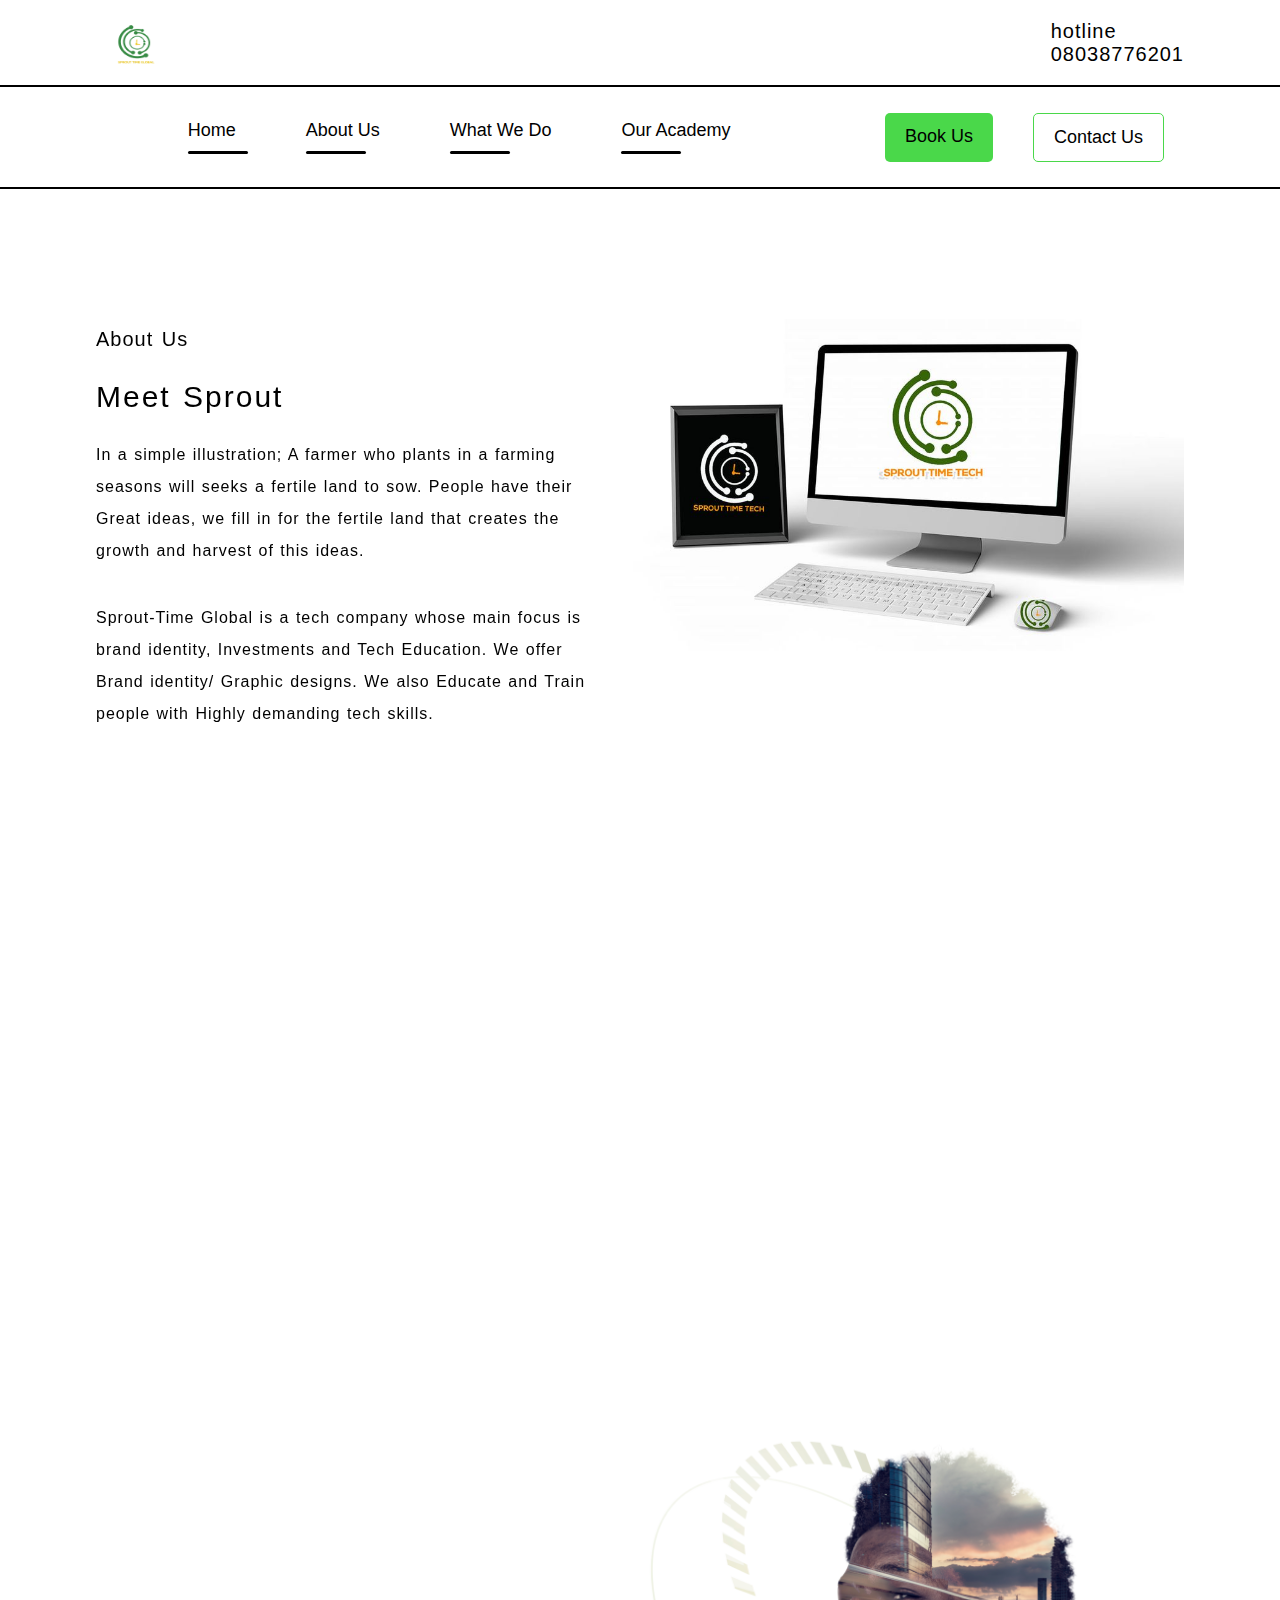
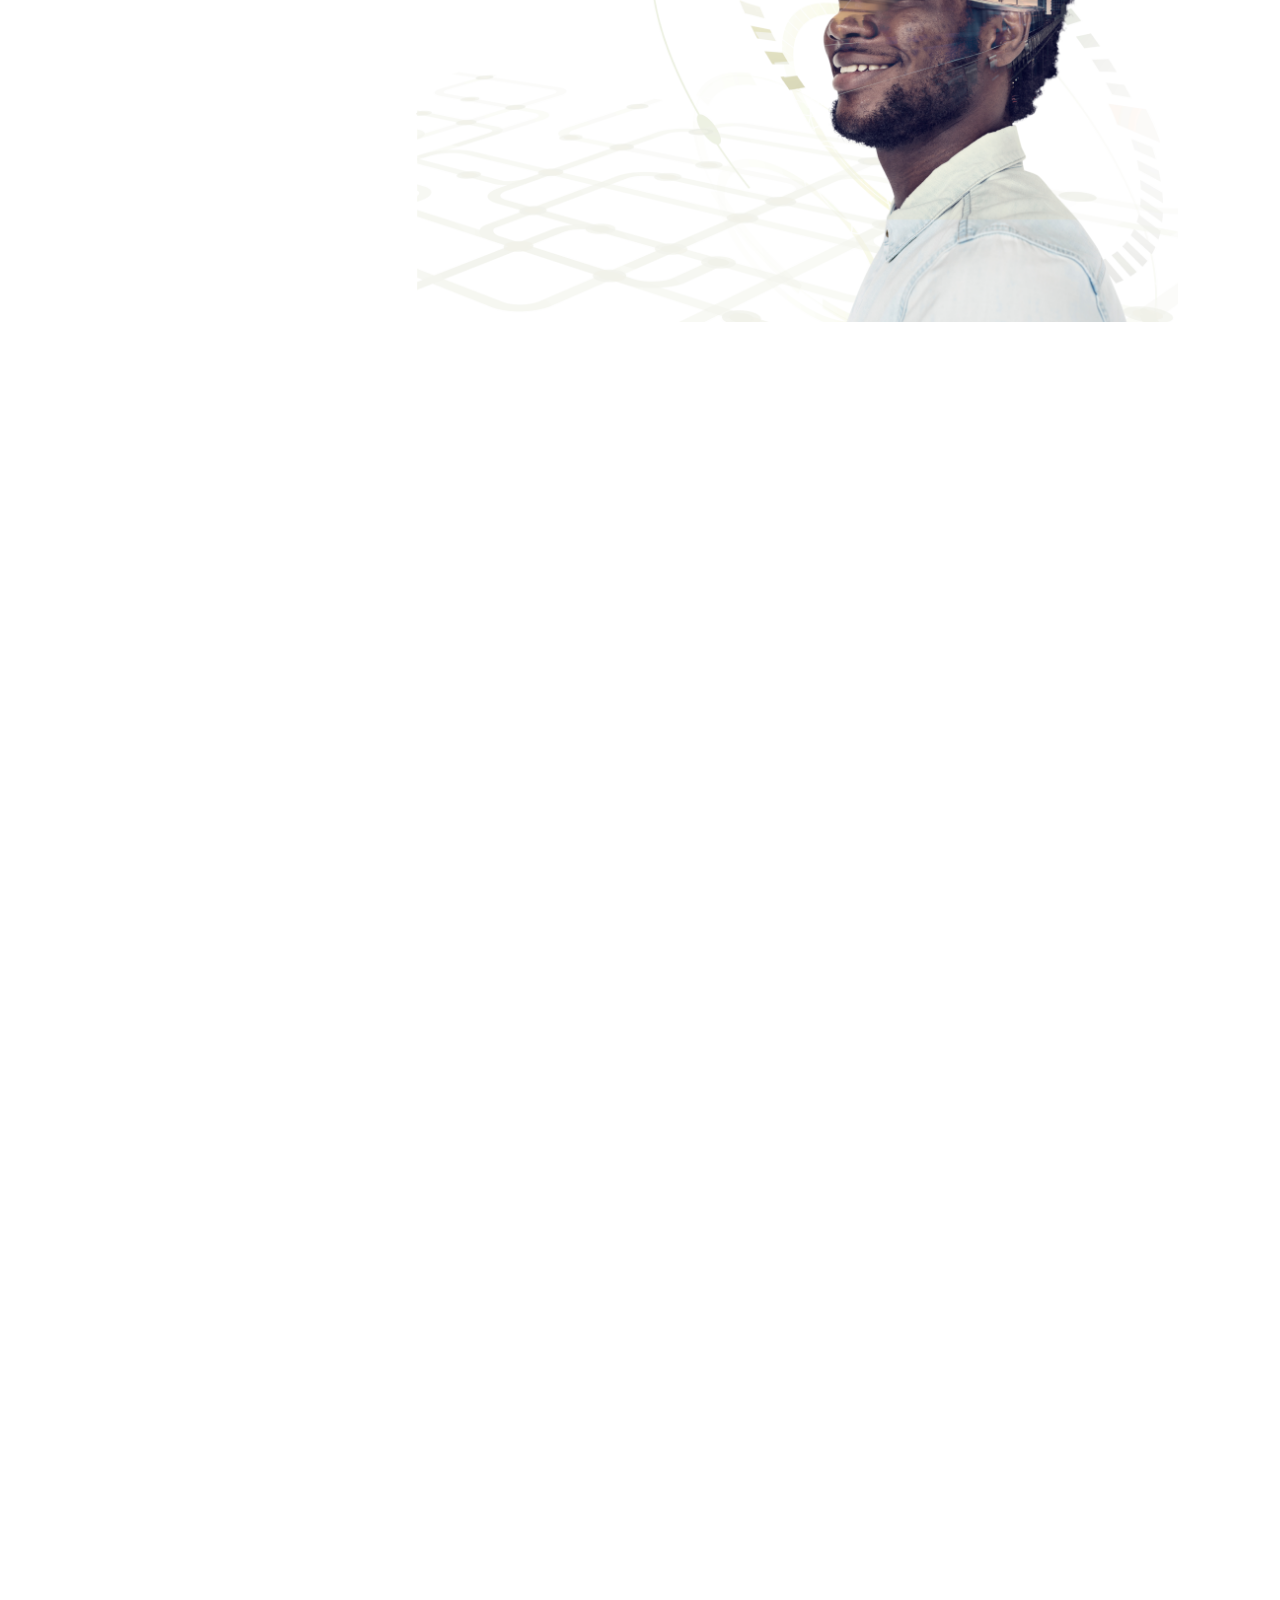
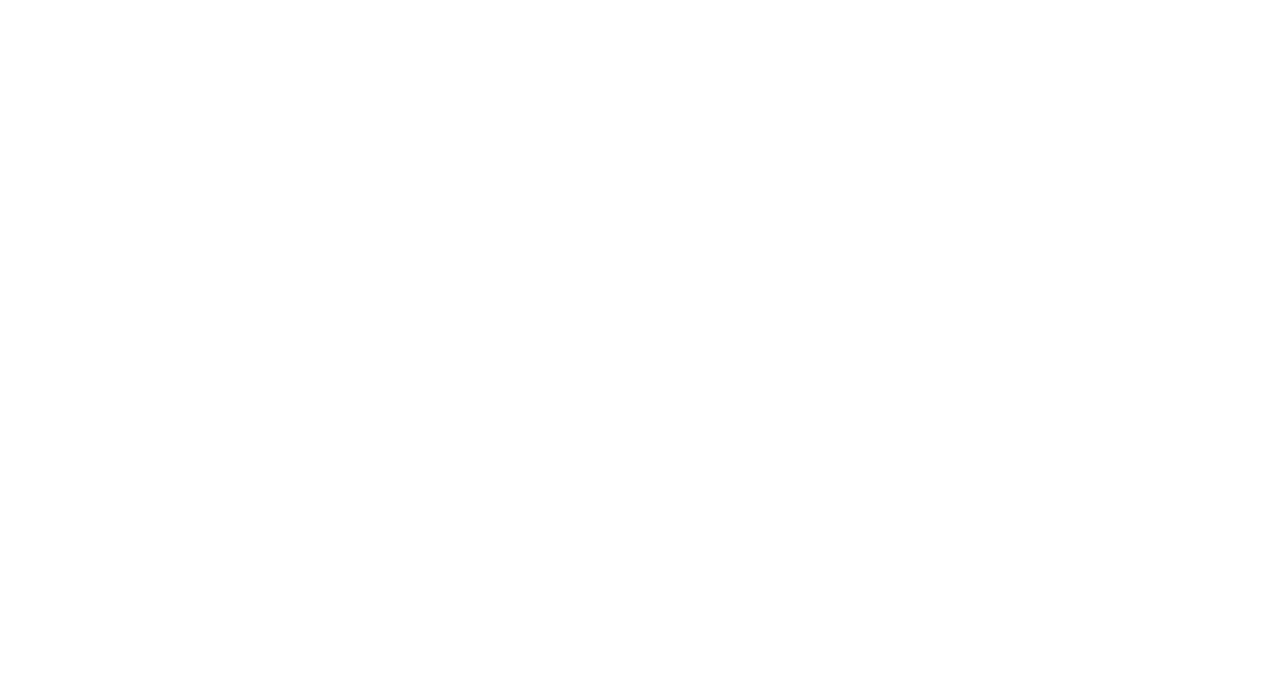
==== about-us.html @ 32a879f0 "Add files via upload" ====
<!DOCTYPE html>
<html lang="en">
<head>
    <meta charset="UTF-8">
    <meta http-equiv="X-UA-Compatible" content="IE=edge">
    <meta name="viewport" content="width=device-width, initial-scale=1.0">
    <link rel="stylesheet" href="assets/css/about-us.css">
    <link href="https://cdnjs.cloudflare.com/ajax/libs/font-awesome/6.2.0/css/all.min.css" rel="stylesheet">
    <link href="https://unpkg.com/aos@2.3.1/dist/aos.css" rel="stylesheet"/>
    <link rel="icon" href="assets/img/SPG 11 1.png">
    <title>About us</title>
</head>
<body>
    <div class="logo-holder">
        <div class="container">
            <div class="logo-holder-inner">
                <div class="logo"><img src="assets/img/SPG 11 1.png" alt="" srcset=""></div>
                <div class="call-details">
                    <p>hotline<br>08038776201</p>
                </div>
            </div>
        </div>
    </div>
    <nav>
        <div class="container">
            <div class="inner-nav">
                <div class="nav-list-item-cont">
                    <ul>
                        <li><a href="index.html">Home</a><hr id="green-line"></li>
                        <li><a href="about-us.html">About Us</a><hr></li>
                        <li><a href="our-services.html">What We Do</a><hr></li>
                        <li><a href="courses.html">Our Academy</a><hr></li>
                    </ul>
                </div>
                <div class="nav-buttons">
                    <a href="#" id="book-us">Book Us</a>
                    <a href="#" id="contact-us">Contact Us</a>
                </div>
            </div>
        </div>
    </nav>
    <section class="section1">
        <div class="container">
            <div class="section1-inner">
                <div class="section1-text">
                    <h3 data-aos="fade-right" data-aos-delay="50" data-aos-duration="1000" data-aos-easing="ease-in-out">About Us</h3>
                    <h2 data-aos="fade-right" data-aos-delay="100" data-aos-duration="1000" data-aos-easing="ease-in-out">Meet Sprout</h2>
                    <p data-aos="fade-right" data-aos-delay="150" data-aos-duration="1000" data-aos-easing="ease-in-out">In a simple illustration; A farmer who plants in a farming seasons will seeks a fertile land to sow. People have their Great ideas, we fill in for the fertile land that creates the growth and harvest of this ideas.</p>
                    <p data-aos="fade-right" data-aos-delay="200" data-aos-duration="1000" data-aos-easing="ease-in-out">Sprout-Time Global is a tech company whose main focus is brand identity, Investments and Tech Education. We  offer Brand identity/ Graphic designs. We also Educate and Train people with Highly demanding tech skills.</p>
                </div>
                <div class="section1-image" data-aos="fade-left" data-aos-delay="150" data-aos-duration="1000" data-aos-easing="ease-in-out">
                    <!-- <img src="assets/img/sprout img.jpeg" alt=""> -->
                </div>
            </div>
        </div>
    </section>
    <section class="section2">
        <div class="container">
            <div class="section2-inner">
                <div class="section2-text">
                    <h2 data-aos="fade-down" data-aos-delay="100" data-aos-duration="1000" data-aos-easing="ease-in-out">What We Do</h2>
                    <p data-aos="fade-down" data-aos-delay="200" data-aos-duration="1000" data-aos-easing="ease-in-out">We aim atf redefining the experience of everyday people on the tech space. From strategic planning to branding, to marketing and expanding, we are a tour guide to tech destinations. We work with a confederacy of technocrats across diverse field to make this happen.</p>
                </div>
                <div class="section2-btn-cont" data-aos="fade-down" data-aos-delay="300" data-aos-duration="1000" data-aos-easing="ease-in-out">
                    <a href="#" class="our-services-btn">Our Services</a>
                </div>
            </div>
        </div>
    </section>
    <section class="section3">
        <div class="container">
            <div class="section3-inner">
                <div class="flex-cont">
                    <div class="section3-text">
                        <h2 data-aos="fade-right" data-aos-delay="100" data-aos-duration="1000" data-aos-easing="ease-in-out">Sprout Global Says!!</h2>
                        <p data-aos="fade-right" data-aos-delay="200" data-aos-duration="1000" data-aos-easing="ease-in-out">Our primary mission is to pave the way for future generations of tech professionals to succeed and thrive in their careers. We have provided the right tools and resources to help you reach your full potential.We are here to help you succeed. We are here to help you succeed.</p>
                    </div>
                    <div class="section3-img">
    
                    </div>
                </div>
            </div>
        </div>
    </section>
    <section class="section4" data-aos="fade-down" data-aos-delay="100" data-aos-duration="1000" data-aos-easing="ease-in-out">
        <div class="container">
            <div class="section4-inner">
                <div class="section4-text">
                    <h2 data-aos="fade-down" data-aos-delay="100" data-aos-duration="1000" data-aos-easing="ease-in-out">How we Work</h2>
                    <p data-aos="fade-down" data-aos-delay="200" data-aos-duration="1000" data-aos-easing="ease-in-out">Here is a glimpse of how we do our magic and sprout.<br> We are serious about helping you succeed </p>
                </div>
                <div class="section4-div-flex">
                    <div class="flex-divs" data-aos="fade-left" data-aos-delay="150" data-aos-duration="1000" data-aos-easing="ease-in-out">
                        <i class="fa-solid fa-book-open"></i>
                        <p>First, we conduct in-depth research on your company, product, or organization to gain a deep understanding of your unique needs and challenges.</p>
                    </div>
                    <div class="flex-divs" data-aos="fade-right" data-aos-delay="150" data-aos-duration="1000" data-aos-easing="ease-in-out">
                        <i class="fa-solid fa-chalkboard"></i>
                        <p>Next, we use this information to brainstorm and whiteboard the most effective strategies for moving forward.</p>
                    </div>
                </div>
                <div class="section4-div-flex">
                    <div class="flex-divs" data-aos="fade-left" data-aos-delay="250" data-aos-duration="1000" data-aos-easing="ease-in-out">
                        <i class="fa-solid fa-book-open"></i>
                        <p>Once we have a solid plan in place, we deploy a proven methodology to ensure that all strategies are executed in the most efficient and effective manner possible.</p>
                    </div>
                    <div class="flex-divs" data-aos="fade-right" data-aos-delay="250" data-aos-duration="1000" data-aos-easing="ease-in-out">
                        <i class="fa-solid fa-chalkboard"></i>
                        <p>We rinse and repeat. This process does the magic for us, we are able to deliver results that help you reach your goals and drive growth</p>
                    </div>
                </div>
            </div>
        </div>
    </section>
    <section class="section5" data-aos="fade-down" data-aos-delay="100" data-aos-duration="1000" data-aos-easing="ease-in-out">
        <div class="container">
            <div class="section5-inner">
                <div class="section5-flex-div">
                    <div class="flex-img"></div>
                    <div class="flex-text"><p>Lorem ipsum dolor sit amet consectetur adipisicing elit. Autem, accusantium necessitatibus fugiat sed laborum in cupiditate dicta? Error voluptas magnam sit facere magni perspiciatis.</p></div>
                </div>
            </div>
        </div>
    </section>
    <section class="section6" data-aos="fade-down" data-aos-delay="100" data-aos-duration="1000" data-aos-easing="ease-in-out">
        <div class="overlapping-div" data-aos="fade-left" data-aos-delay="100" data-aos-duration="2000" data-aos-easing="ease-in-out">
            <p class="para1">Brooklyn Simmsons</p>
            <p class="para2">Software Developer @ Big Kahuna Buger ltd.</p>
        </div>
    </section>
    <footer data-aos="fade-down" data-aos-delay="100" data-aos-duration="1000" data-aos-easing="ease-in-out">
        <div class="container">
            <div class="footer-inner">
                <div class="footer-content">
                    <div class="info">
                        <h4 data-aos="fade-down" data-aos-delay="100" data-aos-duration="1000" data-aos-easing="ease-in-out">Get in touch with us</h4>
                        <ul>
                            <li data-aos="fade-down" data-aos-delay="150" data-aos-duration="1000" data-aos-easing="ease-in-out"><i class="fa-solid fa-phone"></i> 830-3904-394</li>
                            <li data-aos="fade-down" data-aos-delay="200" data-aos-duration="1000" data-aos-easing="ease-in-out"><i class="fa-solid fa-envelope"></i> caleb@gmail.com</li>
                            <li data-aos="fade-down" data-aos-delay="250" data-aos-duration="1000" data-aos-easing="ease-in-out"><i class="fa-solid fa-location"></i> eyiw,wudedn,hwidw,wud</li>
                        </ul>
                        <ul class="icons">
                            <li data-aos="fade-right" data-aos-delay="400" data-aos-duration="1000" data-aos-easing="ease-in-out"><i class="fa-solid fa-linkedin"></i></li>
                            <li data-aos="fade-right" data-aos-delay="450" data-aos-duration="1000" data-aos-easing="ease-in-out"><i class="fa-solid fa-facebook"></i></li>
                            <li data-aos="fade-right" data-aos-delay="500" data-aos-duration="1000" data-aos-easing="ease-in-out"><i class="fa-solid fa-twitter"></i></li>
                            <li data-aos="fade-right" data-aos-delay="550" data-aos-duration="1000" data-aos-easing="ease-in-out"><i class="fa-solid fa-instagram"></i></li>
                        </ul>
                    </div>
                    <div class="links1">
                        <h4 data-aos="fade-down" data-aos-delay="100" data-aos-duration="1000" data-aos-easing="ease-in-out">Quick links</h4>
                        <ul>
                            <li data-aos="fade-down" data-aos-delay="150" data-aos-duration="1000" data-aos-easing="ease-in-out"><a href="#">hello</a></li>
                            <li data-aos="fade-down" data-aos-delay="200" data-aos-duration="1000" data-aos-easing="ease-in-out"><a href="#">hello</a></li>
                            <li data-aos="fade-down" data-aos-delay="250" data-aos-duration="1000" data-aos-easing="ease-in-out"><a href="#">hello</a></li>
                            <li data-aos="fade-down" data-aos-delay="300" data-aos-duration="1000" data-aos-easing="ease-in-out"><a href="#">hello</a></li>
                        </ul>
                    </div>
                    <div class="links2">
                        <h4 data-aos="fade-down" data-aos-delay="100" data-aos-duration="1000" data-aos-easing="ease-in-out">Relevant links</h4>
                        <ul>
                            <li data-aos="fade-down" data-aos-delay="150" data-aos-duration="1000" data-aos-easing="ease-in-out"><a href="#">hello</a></li>
                            <li data-aos="fade-down" data-aos-delay="200" data-aos-duration="1000" data-aos-easing="ease-in-out"><a href="#">hello</a></li>
                            <li data-aos="fade-down" data-aos-delay="250" data-aos-duration="1000" data-aos-easing="ease-in-out"><a href="#">hello</a></li>
                            <li data-aos="fade-down" data-aos-delay="300" data-aos-duration="1000" data-aos-easing="ease-in-out"><a href="#">hello</a></li>
                        </ul>
                    </div>
                </div>
            </div>
            <div class="copyright-text">
                <p>Copyright 2022, Sprout Time Tech <span class="vertical-line">|</span> All Rights Reserved</p> <p>Privacy Policy <span class="vertical-line">|</span> Unsubscribe</p>
            </div>
        </div>
    </footer>
    <script src="https://unpkg.com/aos@2.3.1/dist/aos.js"></script>
    <script>
        AOS.init();
    </script>
</body>
</html>
---- assets/css/about-us.css ----
*{
    padding: 0;
    margin: 0;
}
.container{
    width: 85%;
    margin: auto;
}
.logo-holder{
    width: 100%;
    padding: 10px 0;
}
.logo-holder-inner{
    width: 100%;
    height: 65px;
    display: flex;
    justify-content: space-between;
    /* margin: auto; */
}
.logo{
    display: flex;
    margin-top: auto;
    margin-bottom: auto;
   
}
.call-details{
    display: flex;
    margin-top: auto;
    margin-bottom: auto;
}
.logo img{
    width: 80px;
    height: 70px;
}
.call-details p{
    font-family: sans-serif;
    font-size: 20px;
    font-weight: 100;
    /* margin: 30px 0 20px; */
    word-spacing: 3px;
    letter-spacing: 1px;
}
nav{
    border-top: solid 2px black;
    border-bottom: solid 2px black;
}
.inner-nav{
    display: flex;
    justify-content: space-evenly;
    height: 100px;
}
.nav-list-item-cont {
    width: 50%;
    margin: auto;
}
.nav-list-item-cont ul{
    display: flex;
    justify-content: flex-end;
    list-style-type: none;
}
.nav-list-item-cont ul li a{
    text-decoration: none;
    color: black;
    margin: 0 30px;
    padding: 20px 5px;
    font-family: sans-serif;
    font-size: 18px;
    font-weight: 500;
}
hr{
    width: 60px;
    height: 2.5px;
    border-radius: 20px;
    margin-left: 35px;
    margin-top: 10px;
    border: solid 0;
    color: white;
    background-color: black;
}
.nav-buttons{
    width: 50%;
    margin: auto;
    display: flex;
    justify-content: flex-end;
}
.nav-buttons a{
    text-decoration: none;
    margin: 0 20px;
    padding: 13px 20px;
    font-family: sans-serif;
    font-size: 18px;
    font-weight: 500;
    border-radius: 5px;
    color: black;
}
#book-us{
    background-color: rgb(74, 216, 74);
}
#contact-us{
    background-color: transparent;
    border: solid rgb(74, 216, 74) 1.5px;
}
/* #green-line{
    background-color: rgb(74, 216, 74);
} */
@media(max-width:1450px){
    .nav-list-item-cont {
        width: 80%;
    }
}
@media(max-width:1180px){
    .nav-buttons a{
        font-size: 15px;
        padding: 10px 15px;
    }
    .nav-list-item-cont ul li a{
        font-size: 13px;
    }
    .container{
        width: 90%;
    }
}
@media(max-width:950px){
    .container{
        width: 100%;
    }
}




.section1{
    padding-top: 180px ;
    padding-bottom: 150px;
}
.section1-inner{
    display: flex;
    justify-content: center;
    width: 100%;
    line-height: 1.5;
}
.section1-text{
    width: 50%;
    padding-top: 35px;
}
.section1-text h3{
    font-size: 20px;
    font-family: sans-serif;
    font-weight: 400;
    word-spacing: 2px;
    letter-spacing: 1px;
    margin-bottom: 20px;
}
.section1-text h2{
    font-size: 45px;
    font-family: sans-serif;
    font-weight: 500;
    word-spacing: 2px;
    letter-spacing: 2px;
    margin-bottom: 20px;
}
.section1-text p{
    font-size: 20px;
    font-family: sans-serif;
    font-weight: 100;
    word-spacing: 1px;
    letter-spacing: 1px;
    margin-bottom: 35px;
    line-height: 2;
}
.section1-image{
    background: url(../img/sprout\ img.jpeg);
    background-size: contain;
    background-repeat: no-repeat;
    width: 50%;
}
@media(max-width:1480px){
    .section1-text h2{
        font-size: 30px;
    }
    .section1-text p{
        font-size: 16px;
    }
}
@media(max-width:1299px){
    .section1-image{
        width: 60%;
        margin-top: 30px;
    }
    .section1{
        padding-top: 100px ;
        padding-bottom: 100px;
    }
}
@media(max-width:1199px){
    .section1-text{
        padding: 15px 0;
    }
}



.section2{
    padding-top: 150px;
    padding-bottom: 150px;
    background-color: white;
    /* background-color: aqua; */
}
.section2-text{
    width: 85%;
    margin: auto;
    text-align: center;
    line-height: 2;
}
.section2-text h2{
    font-family: sans-serif;
    font-size: 40px;
    font-weight: 500;
}
.section2-text p{
    font-family: sans-serif;
    font-size: 20px;
    font-weight: 100;
    margin: 80px 0 100px;
    word-spacing: 3px;
    letter-spacing: 1px;

}
.section2-btn-cont{
    width: 100%;
    text-align: center;
}
.our-services-btn{
    text-decoration: none;
    padding: 15px 40px;
    font-family: sans-serif;
    font-size: 18px;
    font-weight: 500;
    border-radius: 10px;
    color: white;
    background-color: #74BC31;;
    /* border: 2px solid black; */
   /* box-shadow: 0px 2px 5px 0px; */
}
@media (max-width:1480px) {
    .section2-text p{
        font-size: 16px;
    }
    .section2-text h2{
        font-size: 30px;
    }  

}
@media(max-width:1299px){
    .section2{
        padding-top: 50px ;
        padding-bottom: 100px;
    }
}









.section3{
    padding-top: 50px;
    padding-bottom: 100px;
}
.section3-text{
    position: absolute;
    z-index: 1;
    padding-top: 300px;
    width: 60%;
   line-height: 2;
}
.section3-text h2{
    font-family: sans-serif;
    font-size: 40px;
    font-weight: 500;
}
.section3-text p{
    font-family: sans-serif;
    font-size: 20px;
    font-weight: 100;
    margin: 30px 0 20px;
    word-spacing: 1px;
    letter-spacing: 1px;

}
.flex-cont{
    display: flex;
    justify-content: start;
}
.section3-img{
    position: relative;
    left: 30em;
    width: 60%;
    height: 600px;
    background-image: url(../img/handsome-black-man\ 1.png);
    background-repeat: no-repeat;
    background-size: cover;
}

@media (max-width:1480px) {
    .section3-text p{
        font-size: 16px;
    }
    .section3-text h2{
        font-size: 30px;
    }  
    .section3-img{
        left: 25em;
        width: 70%;
        height: 500px;
    }
}
@media(max-width:1299px){
    .section3{
        padding-top: 50px ;
        padding-bottom: 150px;
    }
    .section3-text{
        width: 70%;
    }
    .section3-img{
        left: 20em;
    }
}






.section4{
    padding-top: 50px;
    padding-bottom: 50px;
    background-color: rgba(243, 217, 191, 0.1);;
}
.section4-text{
   line-height: 2;
   text-align: center;
}
.section4-text h2{
    font-family: sans-serif;
    font-size: 40px;
    font-weight: 500;
}
.section4-text p{
    font-family: sans-serif;
    font-size: 20px;
    font-weight: 100;
    margin: 30px 0 20px;
    word-spacing: 3px;
    letter-spacing: 1px;

}
.section4-div-flex{
    width: 80%;
    margin: auto;
    display: flex;
    justify-content: space-evenly;
}
.flex-divs{
    width: 30%;
    background: rgba(247, 247, 247, 0.55);
    text-align: center;
    margin-top: 70px;
    /* border: 2px solid black; */
    padding: 30px;
    border-radius: 20px;
    box-shadow: inset 2px -2px 4px 3px rgba(0, 0, 0, 0.13);
}
.flex-divs p{

    text-align: center;
    font-family: sans-serif;
    font-size: 15px;
    font-weight: 100;
    line-height: 1.5;
    word-spacing: 1px;
    letter-spacing: 1px;
    margin-top: 20px;
}
.flex-divs i{
    font-size: 77px;
    margin-bottom: 50px;
    color: #74BC31;
    /* padding: 30px;
    border-radius: 50%;
    background-color: rgba(234, 234, 234, 0.437); */
}
@media (max-width:1480px) {
    .section4-text p{
        font-size: 16px;
    }
    .section4-text h2{
        font-size: 30px;
    }  

}
@media(max-width:1299px){
    .section4{
        padding-top: 50px ;
        padding-bottom: 100px;
    }
}





.section5{
    padding-top: 30px;
    padding-bottom: 30px;
    background-color: #d8fab9;
}
.section5-flex-div{
    width: 100%;
    margin: auto;
    display: flex;
    justify-content: space-between;
}
.flex-img{
    background-image: url(../img/img.jpg);
    width: 150px;
    height: 90px;
    background-size: cover;
    background-repeat: no-repeat;
    margin: auto;
    margin-right: 50px;
    border-radius: 50%;
}
.flex-text{
    margin: auto;
    line-height: 2;
    font-family: sans-serif;
    font-size: 15px;
    font-weight: 100;
    word-spacing: 3px;
    letter-spacing: 2px;
}
.section6{
    width: 100%;
    background-color: #74BC31;
    height: 100px;
    display: flex;
    justify-content: end;
}
.overlapping-div{
    width: 30%;
    margin-right: 150px;
    /* padding: 20px 0; */
    height: 130px;
    background-color: #679f32;
    text-align: center;
    position: relative;
    bottom: 40px;
    color: white;
}
.overlapping-div p{
    font-family: sans-serif;
    font-weight: 300;
    font-size: 15px;
    
}
.para1{
    margin: 30px 0;
}
footer{
    padding: 150px 0 10px;
    /* background-color: #679f32; */
}
.footer-inner{
    width: 100%;
    height: 200px;
    border-bottom: solid black 1px;
    /* background-color: black; */
}
.footer-content{
    width: 65%;
    display: flex;
    justify-content: space-between;
}
.info{
   line-height: 2;
}
.footer-content ul{
    list-style-type: none;
}
.footer-content ul li a{
    text-decoration: none;
    color: black;
    padding: 5px;
    font-family: sans-serif;
    font-size: 15px;
    font-weight: 300;
    word-spacing: 1px;
    letter-spacing: 1px;
}
.footer-content ul li{
    font-family: sans-serif;
    font-size: 15px;
    font-weight: 300;
    word-spacing: 1px;
    letter-spacing: 1px;
}
.links1{
    line-height: 1.8;
}
h4{
    font-family: sans-serif;
    font-size: 18px;
    font-weight: 400;
    margin-bottom: 20px;
}
.links2{
    line-height: 1.8;
}
.icons{
    display: flex;
    justify-content: space-evenly;
    margin-top: 20px;
}
.copyright-text{
    padding: 30px 0;
    width: 80%;
    display: flex;
    justify-content: space-between;
}
.copyright-text p{
    font-family: sans-serif;
    font-weight: 300;
    font-size: 13px;
}
.vertical-line{
    font-size: 18px;
    font-weight: 100;
}
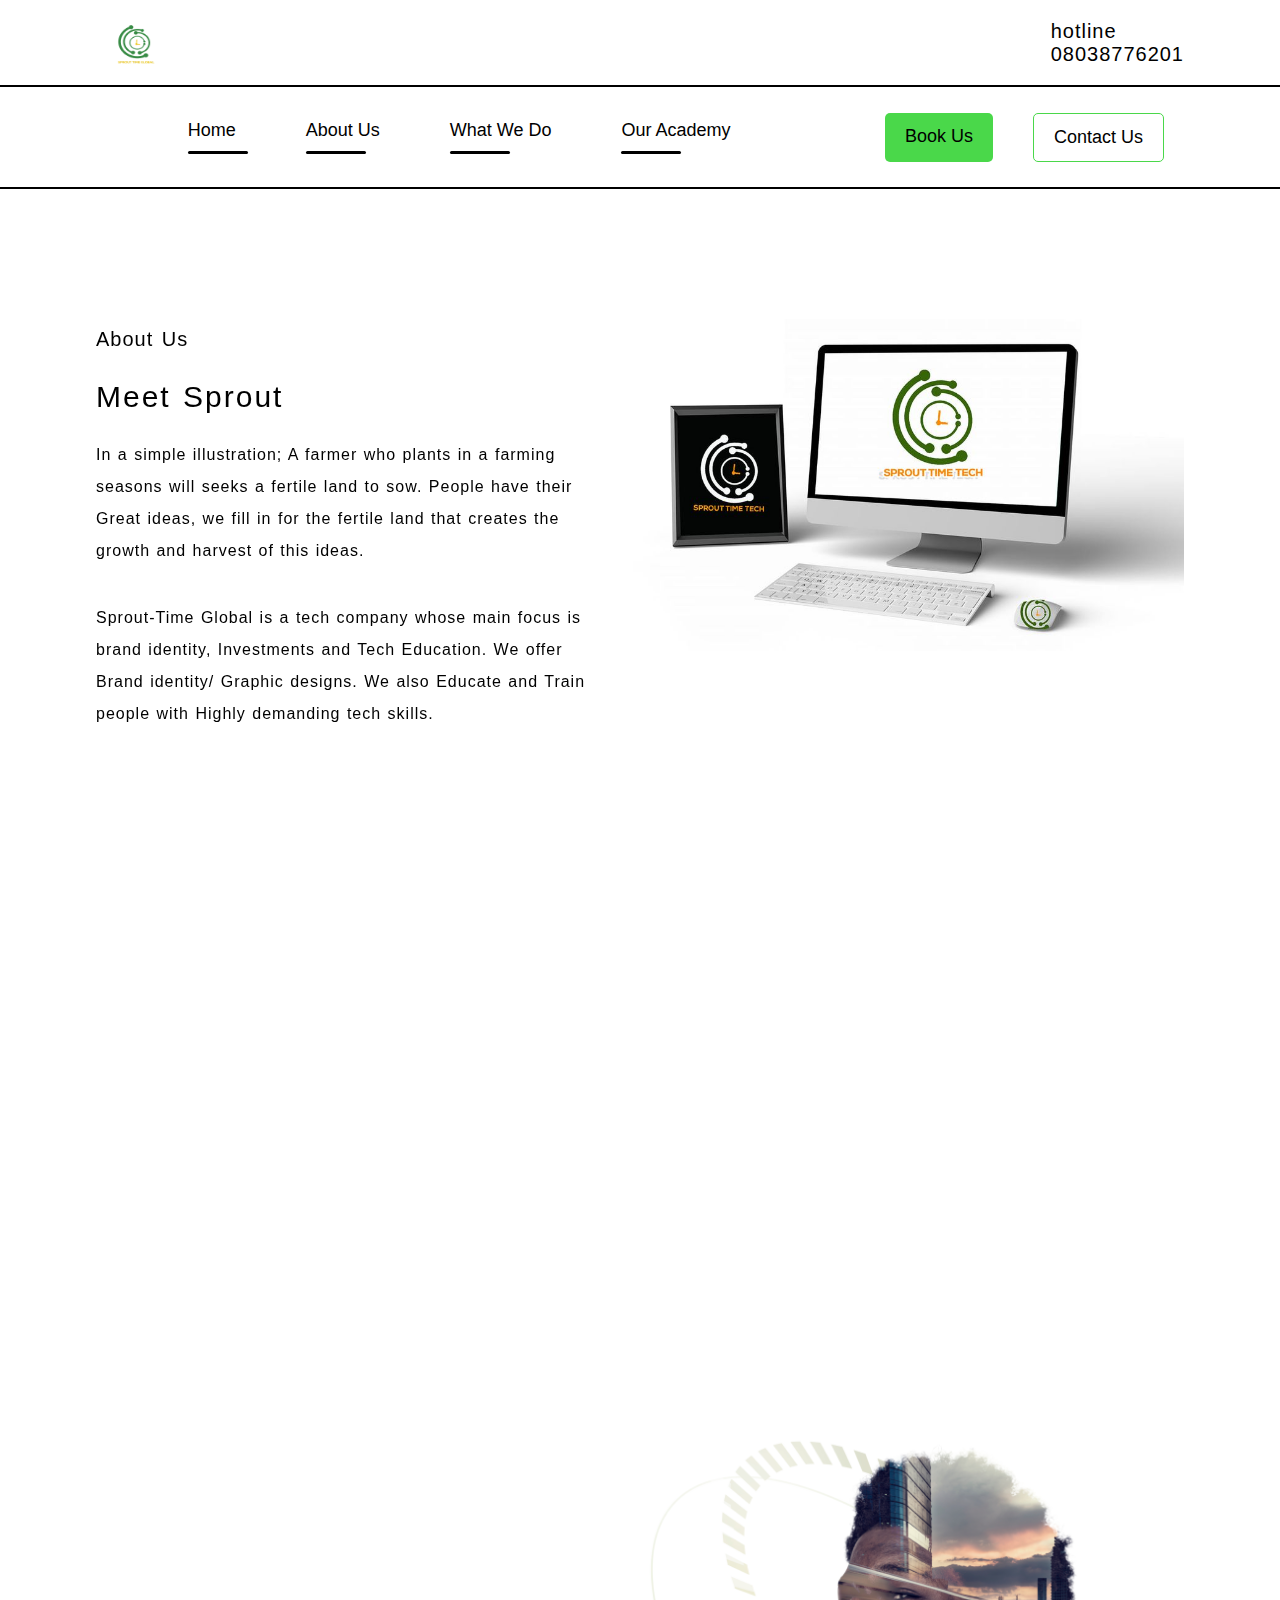
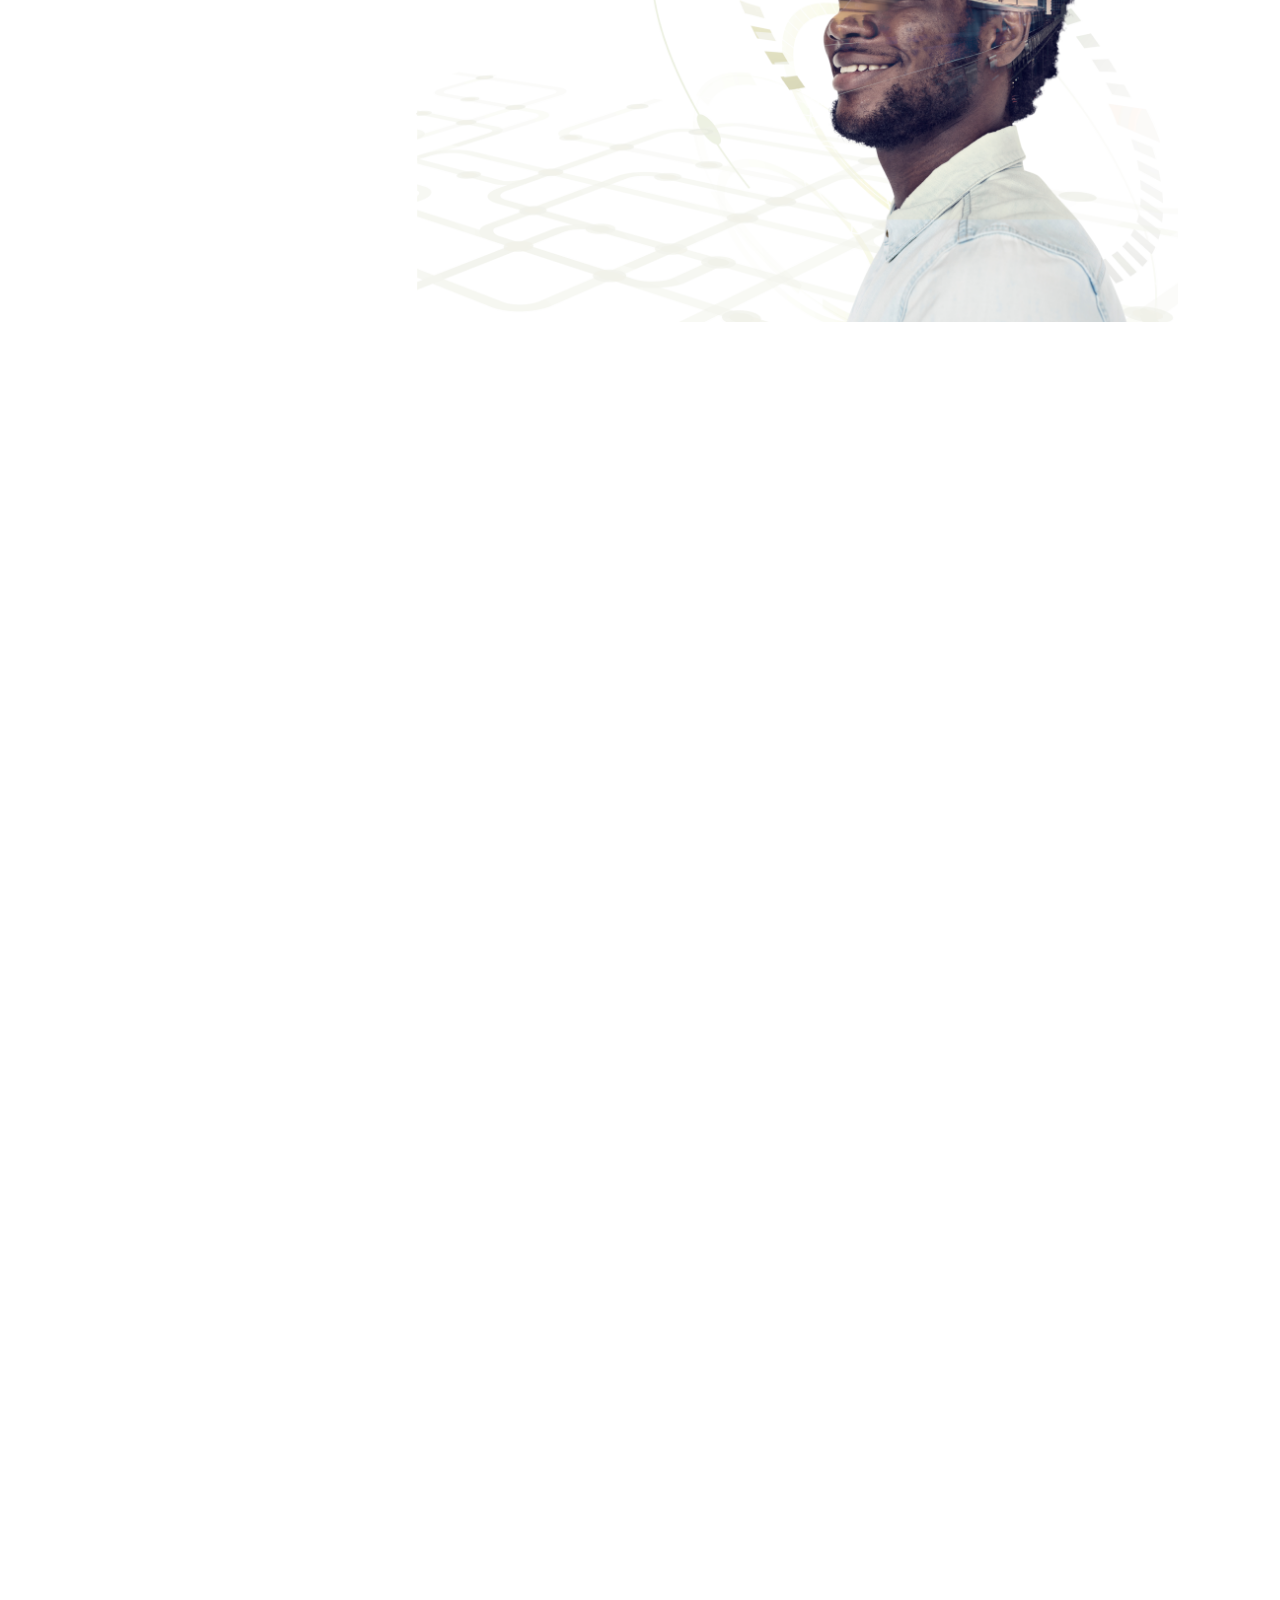
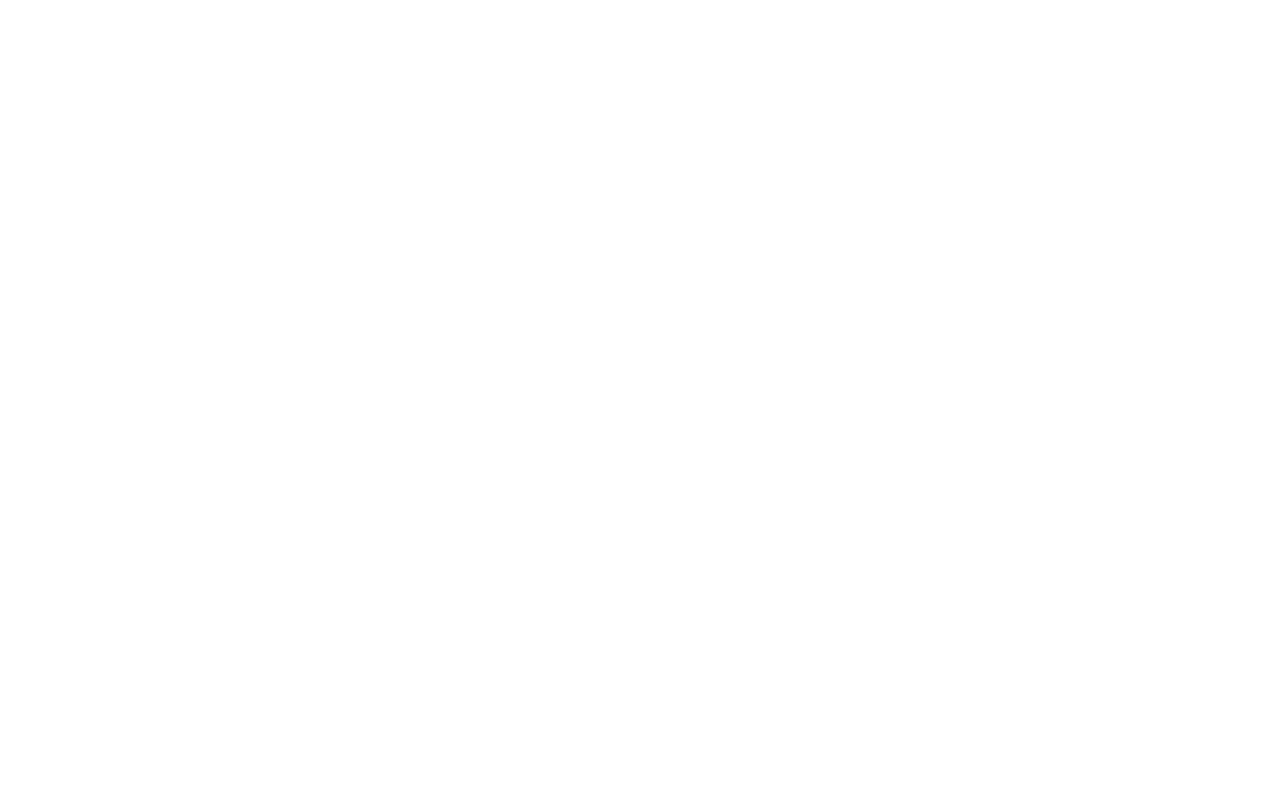
==== commit 47ee1c44: "Add files via upload" ====
--- a/about-us.html
+++ b/about-us.html
@@ -33,8 +33,8 @@
                     </ul>
                 </div>
                 <div class="nav-buttons">
-                    <a href="#" id="book-us">Book Us</a>
-                    <a href="#" id="contact-us">Contact Us</a>
+                    <a href="construction.html" id="book-us">Book Us</a>
+                    <a href="construction.html" id="contact-us">Contact Us</a>
                 </div>
             </div>
         </div>
@@ -62,7 +62,7 @@
                     <p data-aos="fade-down" data-aos-delay="200" data-aos-duration="1000" data-aos-easing="ease-in-out">We aim atf redefining the experience of everyday people on the tech space. From strategic planning to branding, to marketing and expanding, we are a tour guide to tech destinations. We work with a confederacy of technocrats across diverse field to make this happen.</p>
                 </div>
                 <div class="section2-btn-cont" data-aos="fade-down" data-aos-delay="300" data-aos-duration="1000" data-aos-easing="ease-in-out">
-                    <a href="#" class="our-services-btn">Our Services</a>
+                    <a href="our-services.html" class="our-services-btn">Our Services</a>
                 </div>
             </div>
         </div>
@@ -137,31 +137,31 @@
                         <ul>
                             <li data-aos="fade-down" data-aos-delay="150" data-aos-duration="1000" data-aos-easing="ease-in-out"><i class="fa-solid fa-phone"></i> 830-3904-394</li>
                             <li data-aos="fade-down" data-aos-delay="200" data-aos-duration="1000" data-aos-easing="ease-in-out"><i class="fa-solid fa-envelope"></i> caleb@gmail.com</li>
-                            <li data-aos="fade-down" data-aos-delay="250" data-aos-duration="1000" data-aos-easing="ease-in-out"><i class="fa-solid fa-location"></i> eyiw,wudedn,hwidw,wud</li>
+                            <li data-aos="fade-down" data-aos-delay="250" data-aos-duration="1000" data-aos-easing="ease-in-out"><i class="fa-solid fa-location-dot"></i> eyiw,wudedn,hwidw,wud</li>
                         </ul>
                         <ul class="icons">
-                            <li data-aos="fade-right" data-aos-delay="400" data-aos-duration="1000" data-aos-easing="ease-in-out"><i class="fa-solid fa-linkedin"></i></li>
-                            <li data-aos="fade-right" data-aos-delay="450" data-aos-duration="1000" data-aos-easing="ease-in-out"><i class="fa-solid fa-facebook"></i></li>
-                            <li data-aos="fade-right" data-aos-delay="500" data-aos-duration="1000" data-aos-easing="ease-in-out"><i class="fa-solid fa-twitter"></i></li>
-                            <li data-aos="fade-right" data-aos-delay="550" data-aos-duration="1000" data-aos-easing="ease-in-out"><i class="fa-solid fa-instagram"></i></li>
+                            <li class="socials" data-aos="fade-right" data-aos-delay="400" data-aos-duration="1000" data-aos-easing="ease-in-out"><a href="#"><i class="fa-brands fa-linkedin"></i></li></a>
+                            <li class="socials" data-aos="fade-right" data-aos-delay="450" data-aos-duration="1000" data-aos-easing="ease-in-out"><a href="#"><i class="fa-brands fa-facebook"></i></li></a>
+                            <li class="socials" data-aos="fade-right" data-aos-delay="500" data-aos-duration="1000" data-aos-easing="ease-in-out"><a href="#"><i class="fa-brands fa-twitter"></i></li></a>
+                            <li class="socials" data-aos="fade-right" data-aos-delay="550" data-aos-duration="1000" data-aos-easing="ease-in-out"><a href="#"><i class="fa-brands fa-instagram"></i></li></a>
                         </ul>
                     </div>
                     <div class="links1">
                         <h4 data-aos="fade-down" data-aos-delay="100" data-aos-duration="1000" data-aos-easing="ease-in-out">Quick links</h4>
                         <ul>
-                            <li data-aos="fade-down" data-aos-delay="150" data-aos-duration="1000" data-aos-easing="ease-in-out"><a href="#">hello</a></li>
-                            <li data-aos="fade-down" data-aos-delay="200" data-aos-duration="1000" data-aos-easing="ease-in-out"><a href="#">hello</a></li>
-                            <li data-aos="fade-down" data-aos-delay="250" data-aos-duration="1000" data-aos-easing="ease-in-out"><a href="#">hello</a></li>
-                            <li data-aos="fade-down" data-aos-delay="300" data-aos-duration="1000" data-aos-easing="ease-in-out"><a href="#">hello</a></li>
+                            <li data-aos="fade-down" data-aos-delay="150" data-aos-duration="1000" data-aos-easing="ease-in-out"><a href="about-us.html">About Us</a></li>
+                            <li data-aos="fade-down" data-aos-delay="200" data-aos-duration="1000" data-aos-easing="ease-in-out"><a href="our-services.html">services</a></li>
+                            <li data-aos="fade-down" data-aos-delay="250" data-aos-duration="1000" data-aos-easing="ease-in-out"><a href="construction.html">Contact Us</a></li>
+                            <!-- <li data-aos="fade-down" data-aos-delay="300" data-aos-duration="1000" data-aos-easing="ease-in-out"><a href="#">hello</a></li> -->
                         </ul>
                     </div>
                     <div class="links2">
                         <h4 data-aos="fade-down" data-aos-delay="100" data-aos-duration="1000" data-aos-easing="ease-in-out">Relevant links</h4>
                         <ul>
-                            <li data-aos="fade-down" data-aos-delay="150" data-aos-duration="1000" data-aos-easing="ease-in-out"><a href="#">hello</a></li>
-                            <li data-aos="fade-down" data-aos-delay="200" data-aos-duration="1000" data-aos-easing="ease-in-out"><a href="#">hello</a></li>
-                            <li data-aos="fade-down" data-aos-delay="250" data-aos-duration="1000" data-aos-easing="ease-in-out"><a href="#">hello</a></li>
-                            <li data-aos="fade-down" data-aos-delay="300" data-aos-duration="1000" data-aos-easing="ease-in-out"><a href="#">hello</a></li>
+                            <li data-aos="fade-down" data-aos-delay="150" data-aos-duration="1000" data-aos-easing="ease-in-out"><a href="construction.html">Our Team</a></li>
+                            <li data-aos="fade-down" data-aos-delay="200" data-aos-duration="1000" data-aos-easing="ease-in-out"><a href="construction.html">Updates</a></li>
+                            <li data-aos="fade-down" data-aos-delay="250" data-aos-duration="1000" data-aos-easing="ease-in-out"><a href="construction.html">How We Work</a></li>
+                            <li data-aos="fade-down" data-aos-delay="300" data-aos-duration="1000" data-aos-easing="ease-in-out"><a href="construction.html">Book Us Today</a></li>
                         </ul>
                     </div>
                 </div>
--- a/assets/css/about-us.css
+++ b/assets/css/about-us.css
@@ -478,6 +478,7 @@
 .footer-inner{
     width: 100%;
     height: 200px;
+    padding-bottom: 100px;
     border-bottom: solid black 1px;
     /* background-color: black; */
 }
@@ -487,7 +488,7 @@
     justify-content: space-between;
 }
 .info{
-   line-height: 2;
+   line-height: 2.5;
 }
 .footer-content ul{
     list-style-type: none;
@@ -510,7 +511,8 @@
     letter-spacing: 1px;
 }
 .links1{
-    line-height: 1.8;
+    width: 20%;
+    line-height: 2.2;
 }
 h4{
     font-family: sans-serif;
@@ -519,7 +521,8 @@
     margin-bottom: 20px;
 }
 .links2{
-    line-height: 1.8;
+    width: 30%;
+    line-height: 2.2;
 }
 .icons{
     display: flex;
@@ -540,4 +543,24 @@
 .vertical-line{
     font-size: 18px;
     font-weight: 100;
+}
+.socials i{
+    font-size: 30px;
+}
+.socials a:hover{
+    color: rgb(74, 216, 74);
+    margin-left: 10px;
+    transition: 0.5s;
+}
+.links1 a:hover{
+    margin-left: 10px;
+    transition: 0.5s;
+    /* color: rgb(74, 216, 74); */
+    border-bottom: solid 1px black;
+}
+.links2 a:hover{
+    margin-left: 10px;
+    transition: 0.5s;
+    /* color: rgb(74, 216, 74); */
+    border-bottom: solid 1px black;
 }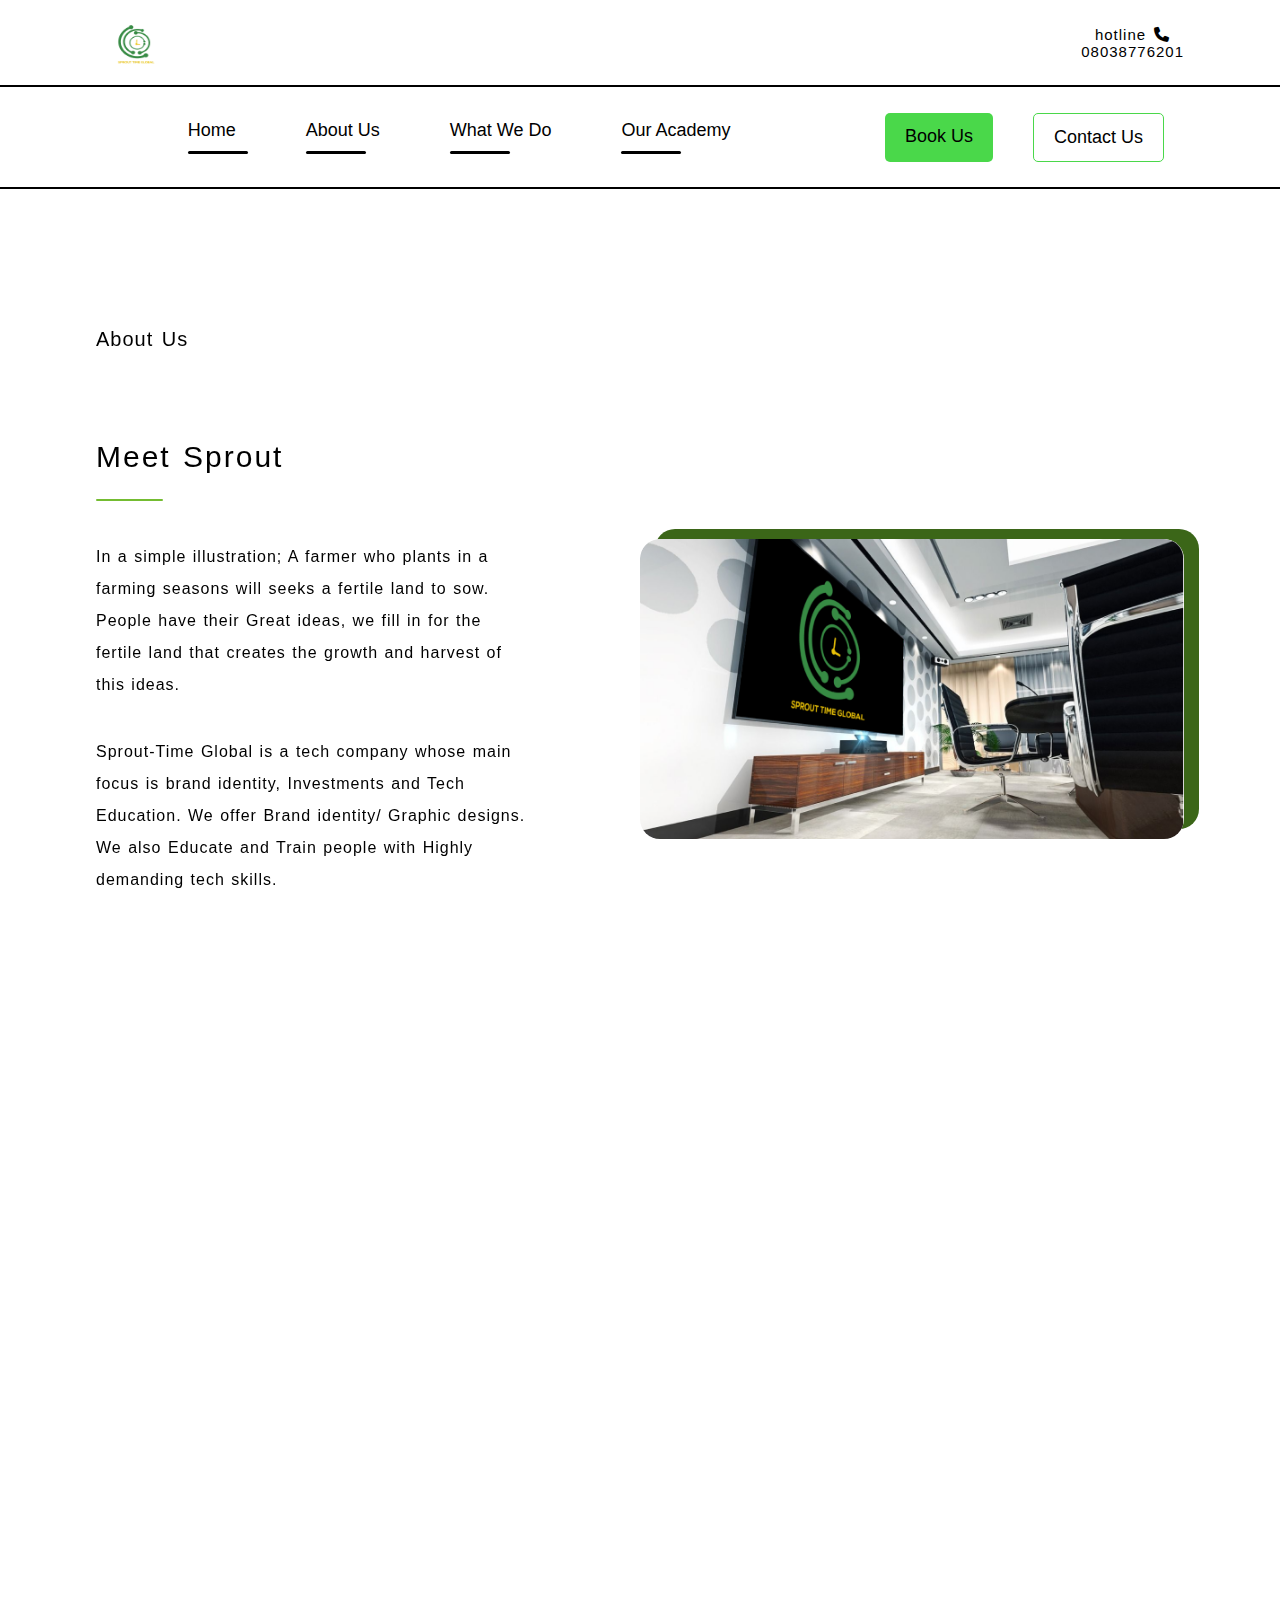
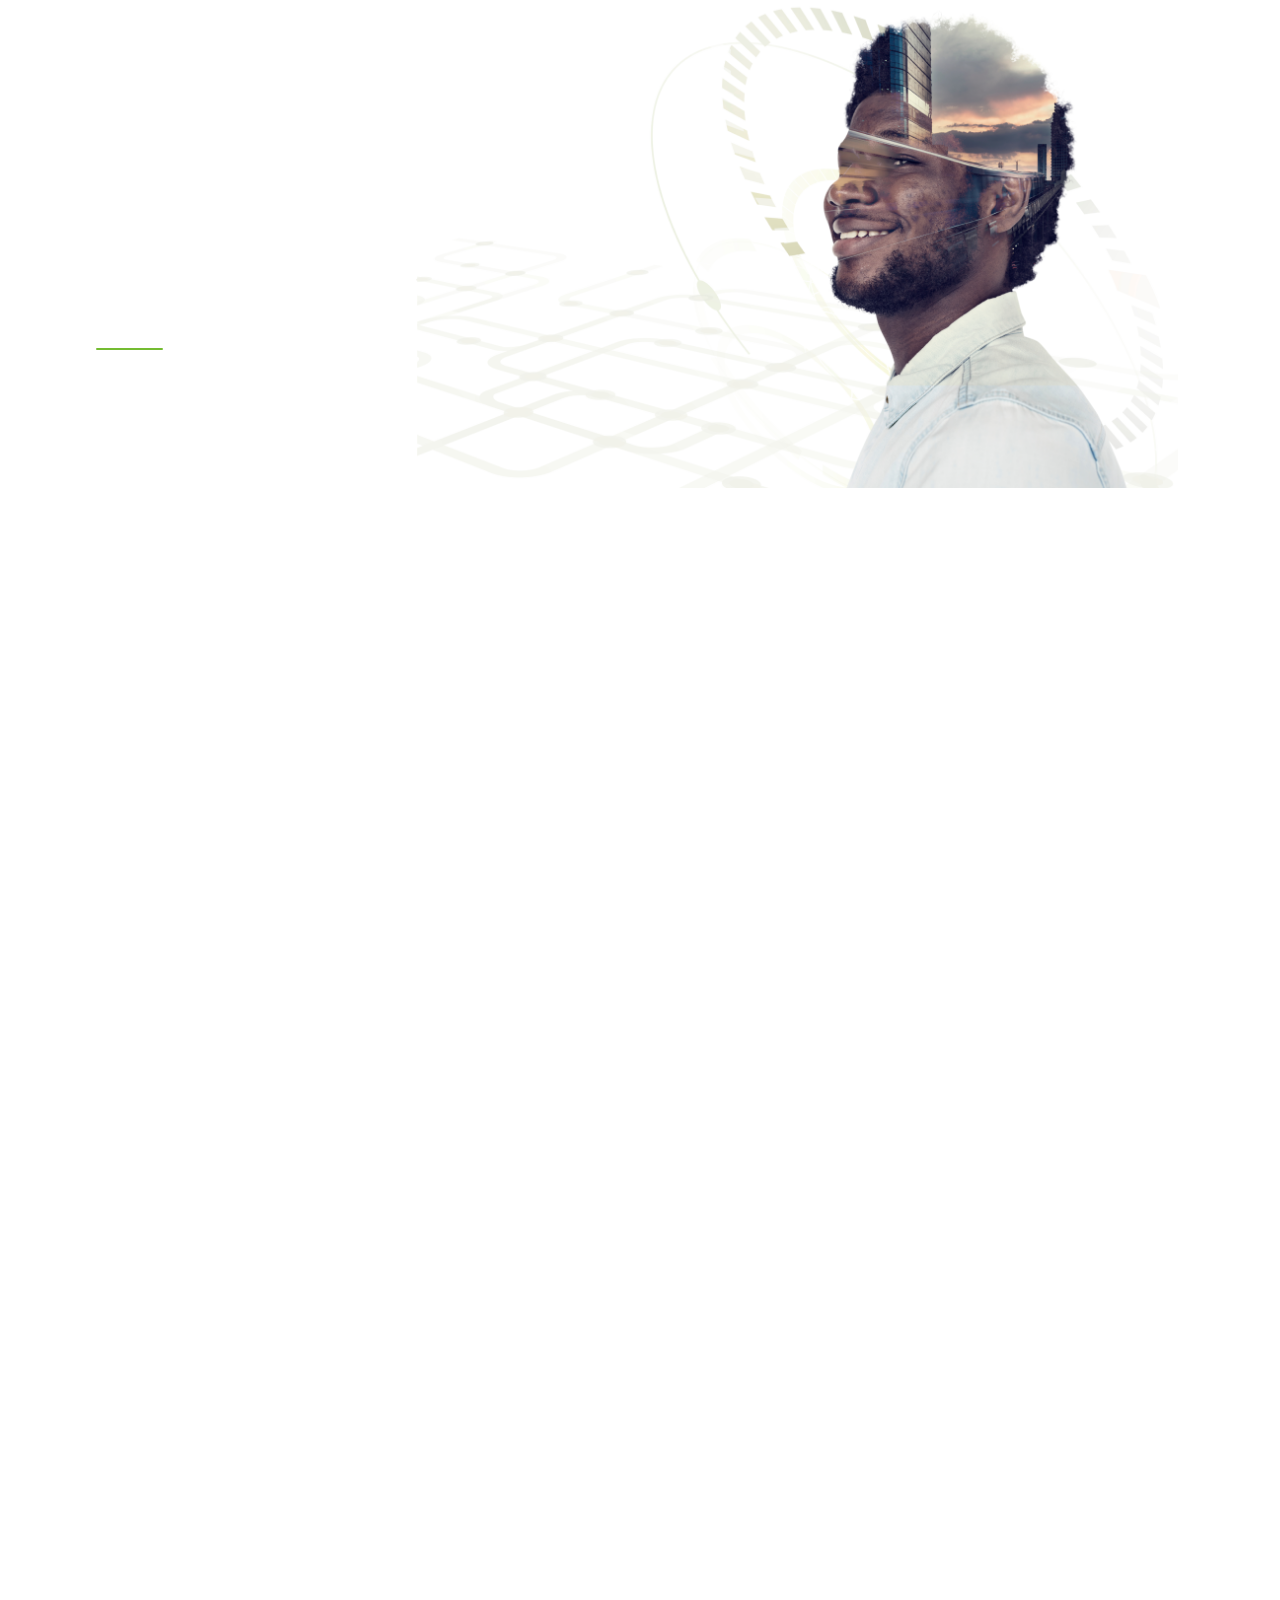
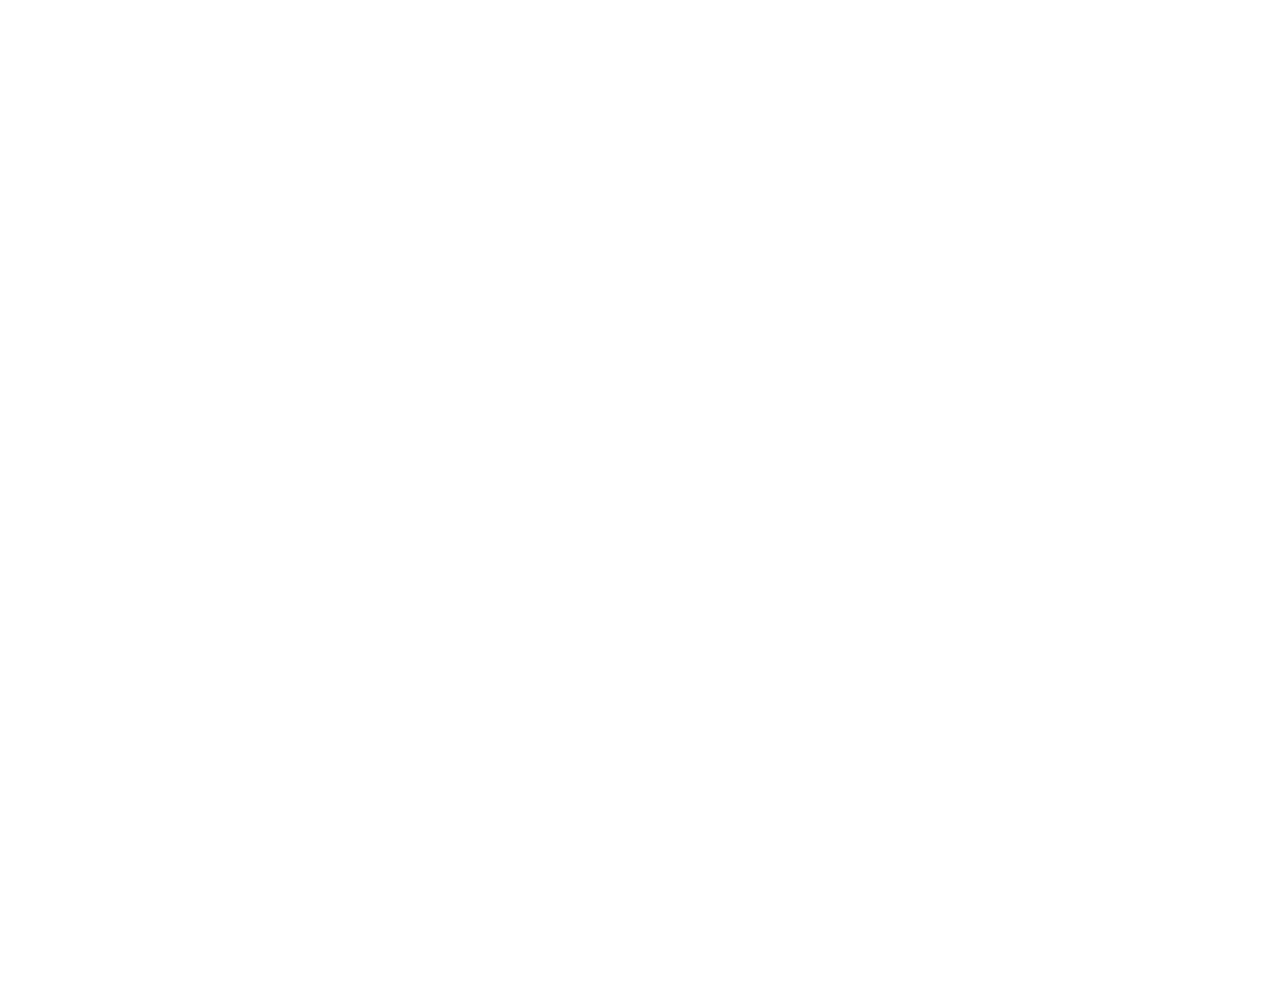
==== commit d415f450: "Add files via upload" ====
--- a/about-us.html
+++ b/about-us.html
@@ -16,7 +16,7 @@
             <div class="logo-holder-inner">
                 <div class="logo"><img src="assets/img/SPG 11 1.png" alt="" srcset=""></div>
                 <div class="call-details">
-                    <p>hotline<br>08038776201</p>
+                    <p>hotline <i class="fa-solid fa-phone"></i><br>08038776201</p>
                 </div>
             </div>
         </div>
@@ -29,12 +29,12 @@
                         <li><a href="index.html">Home</a><hr id="green-line"></li>
                         <li><a href="about-us.html">About Us</a><hr></li>
                         <li><a href="our-services.html">What We Do</a><hr></li>
-                        <li><a href="courses.html">Our Academy</a><hr></li>
+                        <li><a href="test-acedemy.html">Our Academy</a><hr></li>
                     </ul>
                 </div>
                 <div class="nav-buttons">
-                    <a href="construction.html" id="book-us">Book Us</a>
-                    <a href="construction.html" id="contact-us">Contact Us</a>
+                    <a href="test-acedemy.html" id="book-us">Book Us</a>
+                    <a href="contact-us.html" id="contact-us">Contact Us</a>
                 </div>
             </div>
         </div>
@@ -44,7 +44,7 @@
             <div class="section1-inner">
                 <div class="section1-text">
                     <h3 data-aos="fade-right" data-aos-delay="50" data-aos-duration="1000" data-aos-easing="ease-in-out">About Us</h3>
-                    <h2 data-aos="fade-right" data-aos-delay="100" data-aos-duration="1000" data-aos-easing="ease-in-out">Meet Sprout</h2>
+                    <h2 data-aos="fade-right" data-aos-delay="100" data-aos-duration="1000" data-aos-easing="ease-in-out">Meet Sprout</h2><hr class="line2">
                     <p data-aos="fade-right" data-aos-delay="150" data-aos-duration="1000" data-aos-easing="ease-in-out">In a simple illustration; A farmer who plants in a farming seasons will seeks a fertile land to sow. People have their Great ideas, we fill in for the fertile land that creates the growth and harvest of this ideas.</p>
                     <p data-aos="fade-right" data-aos-delay="200" data-aos-duration="1000" data-aos-easing="ease-in-out">Sprout-Time Global is a tech company whose main focus is brand identity, Investments and Tech Education. We  offer Brand identity/ Graphic designs. We also Educate and Train people with Highly demanding tech skills.</p>
                 </div>
@@ -58,7 +58,7 @@
         <div class="container">
             <div class="section2-inner">
                 <div class="section2-text">
-                    <h2 data-aos="fade-down" data-aos-delay="100" data-aos-duration="1000" data-aos-easing="ease-in-out">What We Do</h2>
+                    <h2 data-aos="fade-down" data-aos-delay="100" data-aos-duration="1000" data-aos-easing="ease-in-out"><span class="diff3">Wha</span>t We Do</h2><hr class="line4">
                     <p data-aos="fade-down" data-aos-delay="200" data-aos-duration="1000" data-aos-easing="ease-in-out">We aim atf redefining the experience of everyday people on the tech space. From strategic planning to branding, to marketing and expanding, we are a tour guide to tech destinations. We work with a confederacy of technocrats across diverse field to make this happen.</p>
                 </div>
                 <div class="section2-btn-cont" data-aos="fade-down" data-aos-delay="300" data-aos-duration="1000" data-aos-easing="ease-in-out">
@@ -72,7 +72,7 @@
             <div class="section3-inner">
                 <div class="flex-cont">
                     <div class="section3-text">
-                        <h2 data-aos="fade-right" data-aos-delay="100" data-aos-duration="1000" data-aos-easing="ease-in-out">Sprout Global Says!!</h2>
+                        <h2 data-aos="fade-right" data-aos-delay="100" data-aos-duration="1000" data-aos-easing="ease-in-out">Sprout Global Says!!</h2><hr class="line2">
                         <p data-aos="fade-right" data-aos-delay="200" data-aos-duration="1000" data-aos-easing="ease-in-out">Our primary mission is to pave the way for future generations of tech professionals to succeed and thrive in their careers. We have provided the right tools and resources to help you reach your full potential.We are here to help you succeed. We are here to help you succeed.</p>
                     </div>
                     <div class="section3-img">
@@ -86,7 +86,7 @@
         <div class="container">
             <div class="section4-inner">
                 <div class="section4-text">
-                    <h2 data-aos="fade-down" data-aos-delay="100" data-aos-duration="1000" data-aos-easing="ease-in-out">How we Work</h2>
+                    <h2 data-aos="fade-down" data-aos-delay="100" data-aos-duration="1000" data-aos-easing="ease-in-out"><span class="diff3">How</span> we Work</h2><hr class="line3">
                     <p data-aos="fade-down" data-aos-delay="200" data-aos-duration="1000" data-aos-easing="ease-in-out">Here is a glimpse of how we do our magic and sprout.<br> We are serious about helping you succeed </p>
                 </div>
                 <div class="section4-div-flex">
@@ -129,8 +129,10 @@
         </div>
     </section>
     <footer data-aos="fade-down" data-aos-delay="100" data-aos-duration="1000" data-aos-easing="ease-in-out">
+        <div class="border">
         <div class="container">
             <div class="footer-inner">
+                <div class="logo" data-aos="fade-down" data-aos-delay="50" data-aos-duration="1000" data-aos-easing="ease-in-out"><img src="assets/img/SPG 11 1.png" alt="" srcset=""></div>
                 <div class="footer-content">
                     <div class="info">
                         <h4 data-aos="fade-down" data-aos-delay="100" data-aos-duration="1000" data-aos-easing="ease-in-out">Get in touch with us</h4>
@@ -147,27 +149,40 @@
                         </ul>
                     </div>
                     <div class="links1">
-                        <h4 data-aos="fade-down" data-aos-delay="100" data-aos-duration="1000" data-aos-easing="ease-in-out">Quick links</h4>
+                        <h4 data-aos="fade-down" data-aos-delay="100" data-aos-duration="1000" data-aos-easing="ease-in-out"><span class="line">Quick link</span>s</h4>
                         <ul>
                             <li data-aos="fade-down" data-aos-delay="150" data-aos-duration="1000" data-aos-easing="ease-in-out"><a href="about-us.html">About Us</a></li>
                             <li data-aos="fade-down" data-aos-delay="200" data-aos-duration="1000" data-aos-easing="ease-in-out"><a href="our-services.html">services</a></li>
-                            <li data-aos="fade-down" data-aos-delay="250" data-aos-duration="1000" data-aos-easing="ease-in-out"><a href="construction.html">Contact Us</a></li>
+                            <li data-aos="fade-down" data-aos-delay="250" data-aos-duration="1000" data-aos-easing="ease-in-out"><a href="contact-us.html">Contact Us</a></li>
                             <!-- <li data-aos="fade-down" data-aos-delay="300" data-aos-duration="1000" data-aos-easing="ease-in-out"><a href="#">hello</a></li> -->
                         </ul>
                     </div>
                     <div class="links2">
-                        <h4 data-aos="fade-down" data-aos-delay="100" data-aos-duration="1000" data-aos-easing="ease-in-out">Relevant links</h4>
+                        <h4 data-aos="fade-down" data-aos-delay="100" data-aos-duration="1000" data-aos-easing="ease-in-out"><span class="line">Relevant lin</span>ks</h4>
                         <ul>
                             <li data-aos="fade-down" data-aos-delay="150" data-aos-duration="1000" data-aos-easing="ease-in-out"><a href="construction.html">Our Team</a></li>
                             <li data-aos="fade-down" data-aos-delay="200" data-aos-duration="1000" data-aos-easing="ease-in-out"><a href="construction.html">Updates</a></li>
-                            <li data-aos="fade-down" data-aos-delay="250" data-aos-duration="1000" data-aos-easing="ease-in-out"><a href="construction.html">How We Work</a></li>
-                            <li data-aos="fade-down" data-aos-delay="300" data-aos-duration="1000" data-aos-easing="ease-in-out"><a href="construction.html">Book Us Today</a></li>
+                            <li data-aos="fade-down" data-aos-delay="250" data-aos-duration="1000" data-aos-easing="ease-in-out"><a href="about-us.html">How We Work</a></li>
+                            <li data-aos="fade-down" data-aos-delay="300" data-aos-duration="1000" data-aos-easing="ease-in-out"><a href="test-acedemy.html">Book Us Today</a></li>
+                        </ul>
+                    </div>
+                    <div class="links3">
+                        <h4 data-aos="fade-down" data-aos-delay="100" data-aos-duration="1000" data-aos-easing="ease-in-out"><span class="line">Our Acede</span>my</h4>
+                        <ul>
+                            <li data-aos="fade-down" data-aos-delay="150" data-aos-duration="1000" data-aos-easing="ease-in-out"><a href="test-acedemy.html">Join Our Acedemy</a></li>
+                            <li data-aos="fade-down" data-aos-delay="200" data-aos-duration="1000" data-aos-easing="ease-in-out"><a href="courses.html">Courses</a></li>
+                            <li data-aos="fade-down" data-aos-delay="250" data-aos-duration="1000" data-aos-easing="ease-in-out"><a href="sign-in.html">Sign In</a></li>
+                            <li data-aos="fade-down" data-aos-delay="300" data-aos-duration="1000" data-aos-easing="ease-in-out"><a href="test-acedemy.html">Register</a></li>
+                            <li data-aos="fade-down" data-aos-delay="350" data-aos-duration="1000" data-aos-easing="ease-in-out"><a href="construction.html">FAQs</a></li>
                         </ul>
                     </div>
                 </div>
             </div>
+        </div>
+        </div>
+        <div class="container">
             <div class="copyright-text">
-                <p>Copyright 2022, Sprout Time Tech <span class="vertical-line">|</span> All Rights Reserved</p> <p>Privacy Policy <span class="vertical-line">|</span> Unsubscribe</p>
+                <p>Copyright 2022, Sprout Time Tech <span class="vertical-line">|</span> All Rights Reserved</p> <p>Privacy Policy <span class="vertical-line">|</span> <span class="green">Unsubscribe</span></p>
             </div>
         </div>
     </footer>
--- a/assets/css/about-us.css
+++ b/assets/css/about-us.css
@@ -6,6 +6,10 @@
     width: 85%;
     margin: auto;
 }
+.container2{
+    width: 85%;
+    margin: auto;
+}
 .logo-holder{
     width: 100%;
     padding: 10px 0;
@@ -34,11 +38,12 @@
 }
 .call-details p{
     font-family: sans-serif;
-    font-size: 20px;
+    font-size: 15px;
     font-weight: 100;
     /* margin: 30px 0 20px; */
     word-spacing: 3px;
     letter-spacing: 1px;
+    text-align: center;
 }
 nav{
     border-top: solid 2px black;
@@ -130,17 +135,17 @@
 
 
 .section1{
-    padding-top: 180px ;
+    padding-top: 50px ;
     padding-bottom: 150px;
 }
 .section1-inner{
     display: flex;
-    justify-content: center;
+    justify-content: space-between;
     width: 100%;
     line-height: 1.5;
 }
 .section1-text{
-    width: 50%;
+    width: 40%;
     padding-top: 35px;
 }
 .section1-text h3{
@@ -148,8 +153,9 @@
     font-family: sans-serif;
     font-weight: 400;
     word-spacing: 2px;
-    letter-spacing: 1px;
-    margin-bottom: 20px;
+    /* margin-bottom: 150px; */
+    letter-spacing: 1px;
+    margin-bottom: 80px;
 }
 .section1-text h2{
     font-size: 45px;
@@ -169,10 +175,18 @@
     line-height: 2;
 }
 .section1-image{
-    background: url(../img/sprout\ img.jpeg);
-    background-size: contain;
+    background: url(../img/mockuper.png);
+    background-size: cover;
     background-repeat: no-repeat;
     width: 50%;
+    margin-top: 250px;
+    border-radius: 20px;
+    box-shadow: 15px -10px #3B6618;
+}
+@media(max-width:1600px){
+    .section1-image{
+        height: 400px;
+    }
 }
 @media(max-width:1480px){
     .section1-text h2{
@@ -181,15 +195,17 @@
     .section1-text p{
         font-size: 16px;
     }
+    .section1-image{
+        height: 350px;
+    }
 }
 @media(max-width:1299px){
-    .section1-image{
-        width: 60%;
-        margin-top: 30px;
-    }
     .section1{
         padding-top: 100px ;
         padding-bottom: 100px;
+    }
+    .section1-image{
+        height: 300px;
     }
 }
 @media(max-width:1199px){
@@ -339,7 +355,7 @@
 .section4{
     padding-top: 50px;
     padding-bottom: 50px;
-    background-color: rgba(243, 217, 191, 0.1);;
+    background-color: #F3D9BF1A;
 }
 .section4-text{
    line-height: 2;
@@ -471,19 +487,29 @@
 .para1{
     margin: 30px 0;
 }
+
+
+
+
+
+
 footer{
-    padding: 150px 0 10px;
+    padding: 100px 0 10px;
+    background-color: #F7F9F3;
     /* background-color: #679f32; */
 }
+.border{
+    border-bottom: solid black 1px;
+}
 .footer-inner{
-    width: 100%;
+    width: 98%;
     height: 200px;
-    padding-bottom: 100px;
-    border-bottom: solid black 1px;
+    padding-bottom: 200px;
+    /* border-bottom: solid black 1px; */
     /* background-color: black; */
 }
 .footer-content{
-    width: 65%;
+    width: 90%;
     display: flex;
     justify-content: space-between;
 }
@@ -511,8 +537,9 @@
     letter-spacing: 1px;
 }
 .links1{
-    width: 20%;
+    width: 10%;
     line-height: 2.2;
+    margin-left: 50px;
 }
 h4{
     font-family: sans-serif;
@@ -521,7 +548,11 @@
     margin-bottom: 20px;
 }
 .links2{
-    width: 30%;
+    width: 15%;
+    line-height: 2.2;
+}
+.links3{
+    width: 20%;
     line-height: 2.2;
 }
 .icons{
@@ -539,6 +570,12 @@
     font-family: sans-serif;
     font-weight: 300;
     font-size: 13px;
+}
+
+@media(max-width:1250px){
+    .footer-content ul li a{
+        font-size: 13px;
+    }
 }
 .vertical-line{
     font-size: 18px;
@@ -563,4 +600,53 @@
     transition: 0.5s;
     /* color: rgb(74, 216, 74); */
     border-bottom: solid 1px black;
+}
+.links3 a:hover{
+    margin-left: 10px;
+    transition: 0.5s;
+    /* color: rgb(74, 216, 74); */
+    border-bottom: solid 1px black;
+}
+.line2{
+    width: 67px;
+    height: 2px;
+    background-color: #74BC31;
+    margin: 0 0 40px;
+}
+.line3{
+    display: none;
+    width: 67px;
+    height: 2px;
+    background-color: #74BC31;
+    margin-left:37em;
+}
+.line4{
+    display: none;
+    width: 67px;
+    height: 2px;
+    background-color: #74BC31;
+    margin-left:31em;
+}
+.diff3{
+    padding-bottom: 20px;
+    border-bottom: solid 2px #74BC31;
+}
+.line{
+    border-bottom:  #74BC31 2px solid;
+    padding: 0 0 10px;
+}
+.green{
+    color: rgb(83, 147, 23);
+}
+
+
+
+
+
+
+
+@media(max-width:1180px){
+    .container{
+        width: 90%;
+    }
 }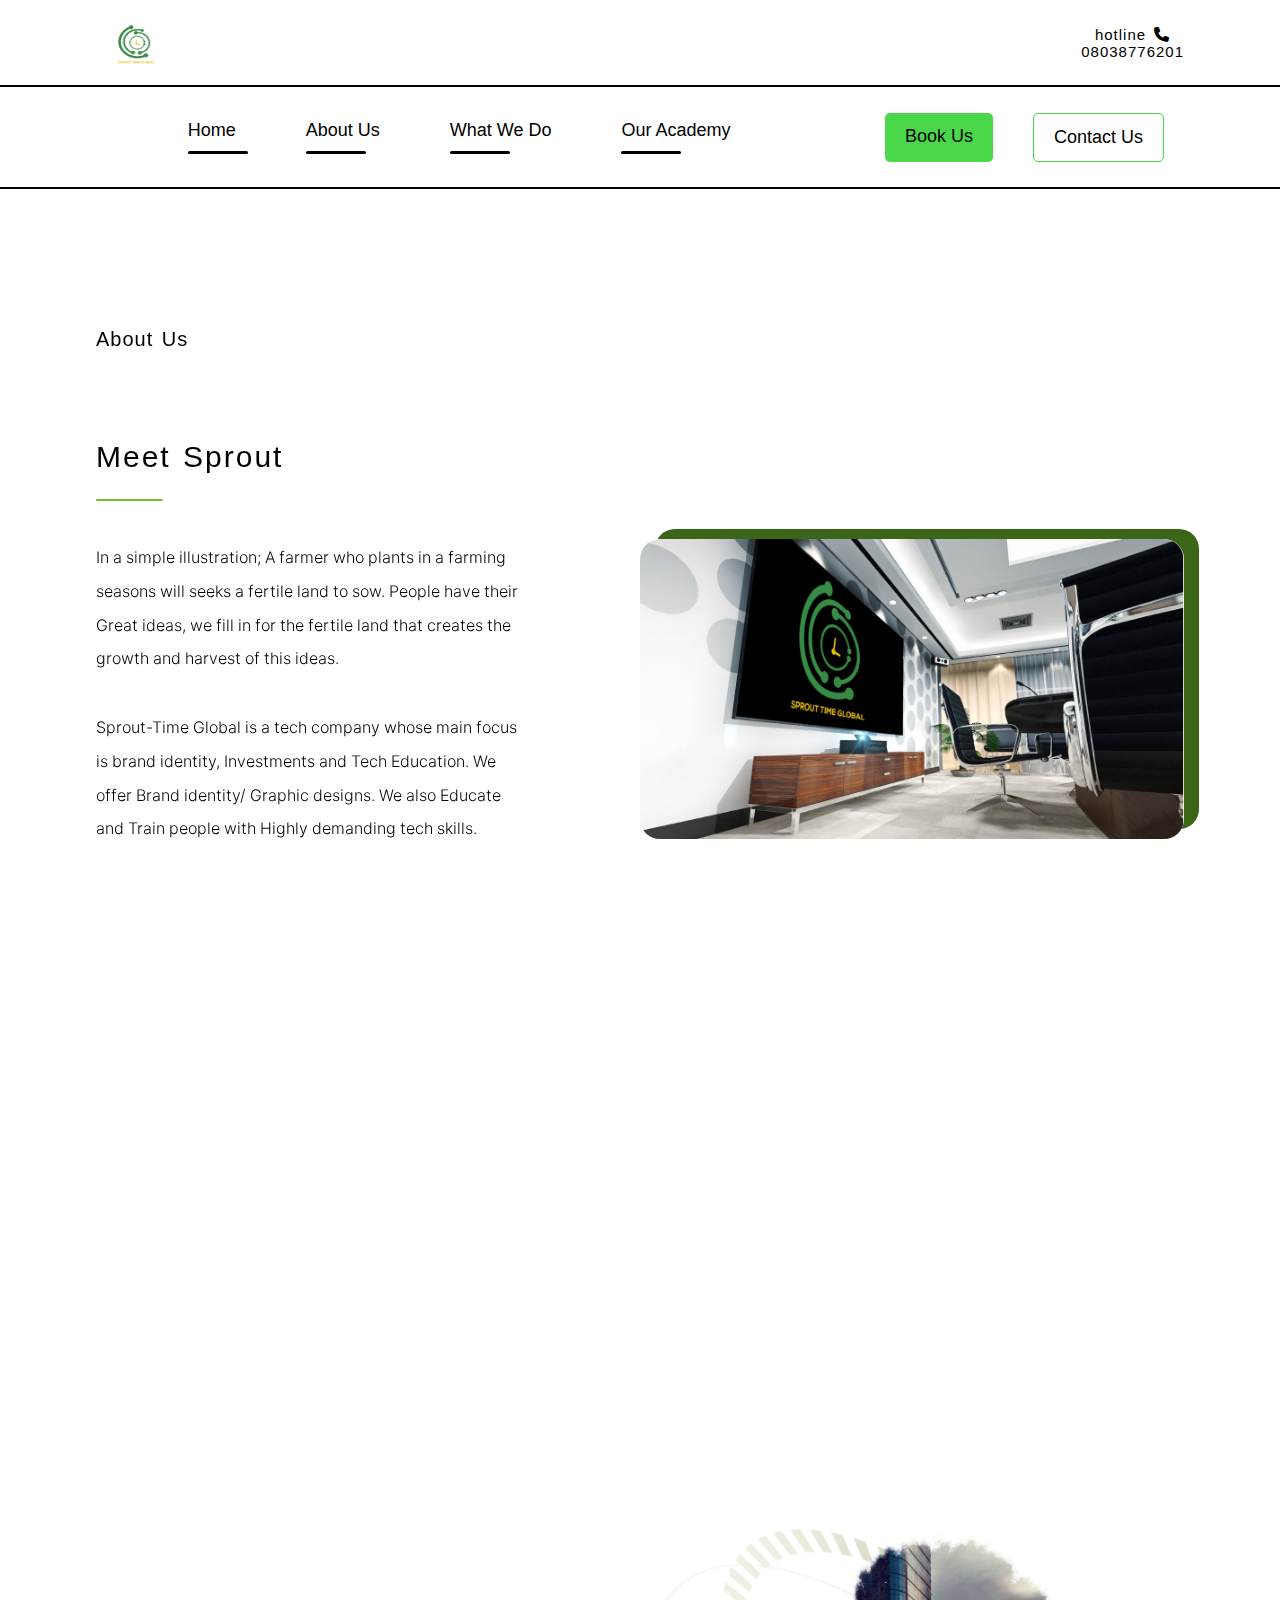
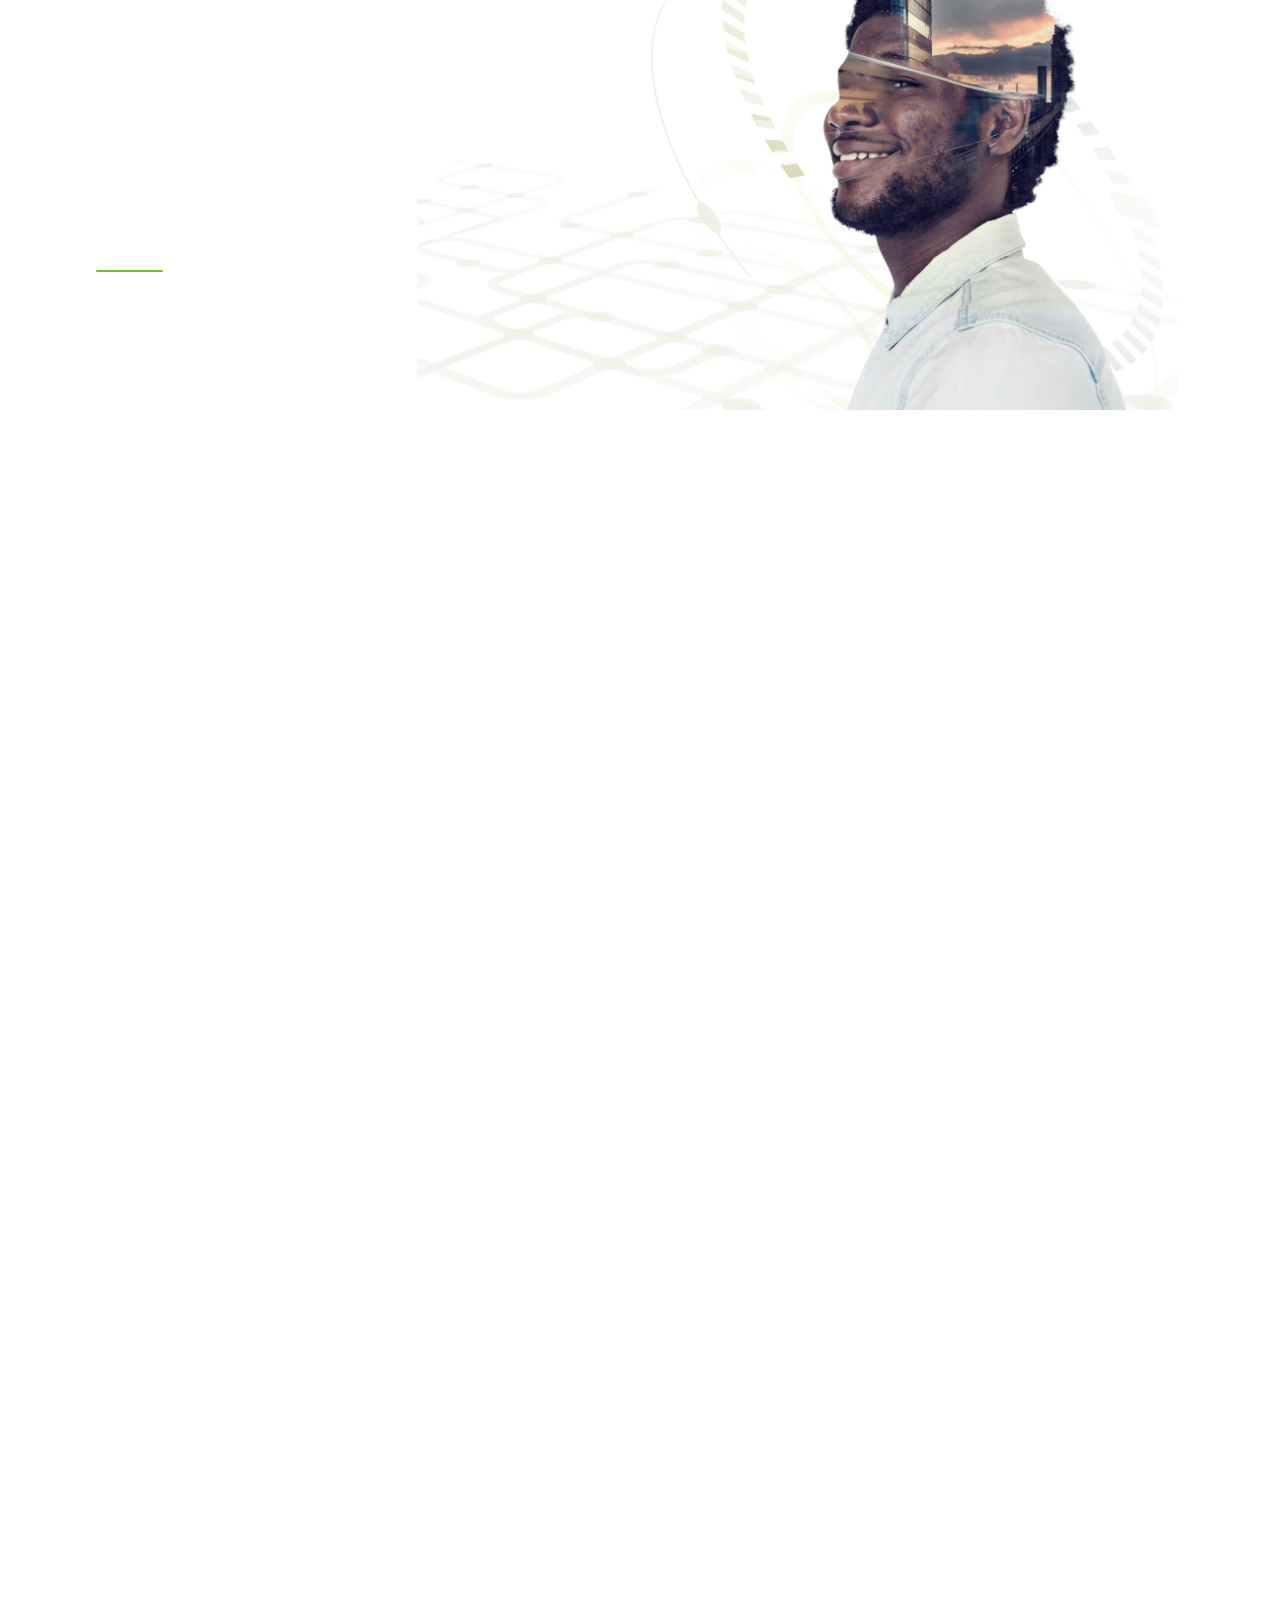
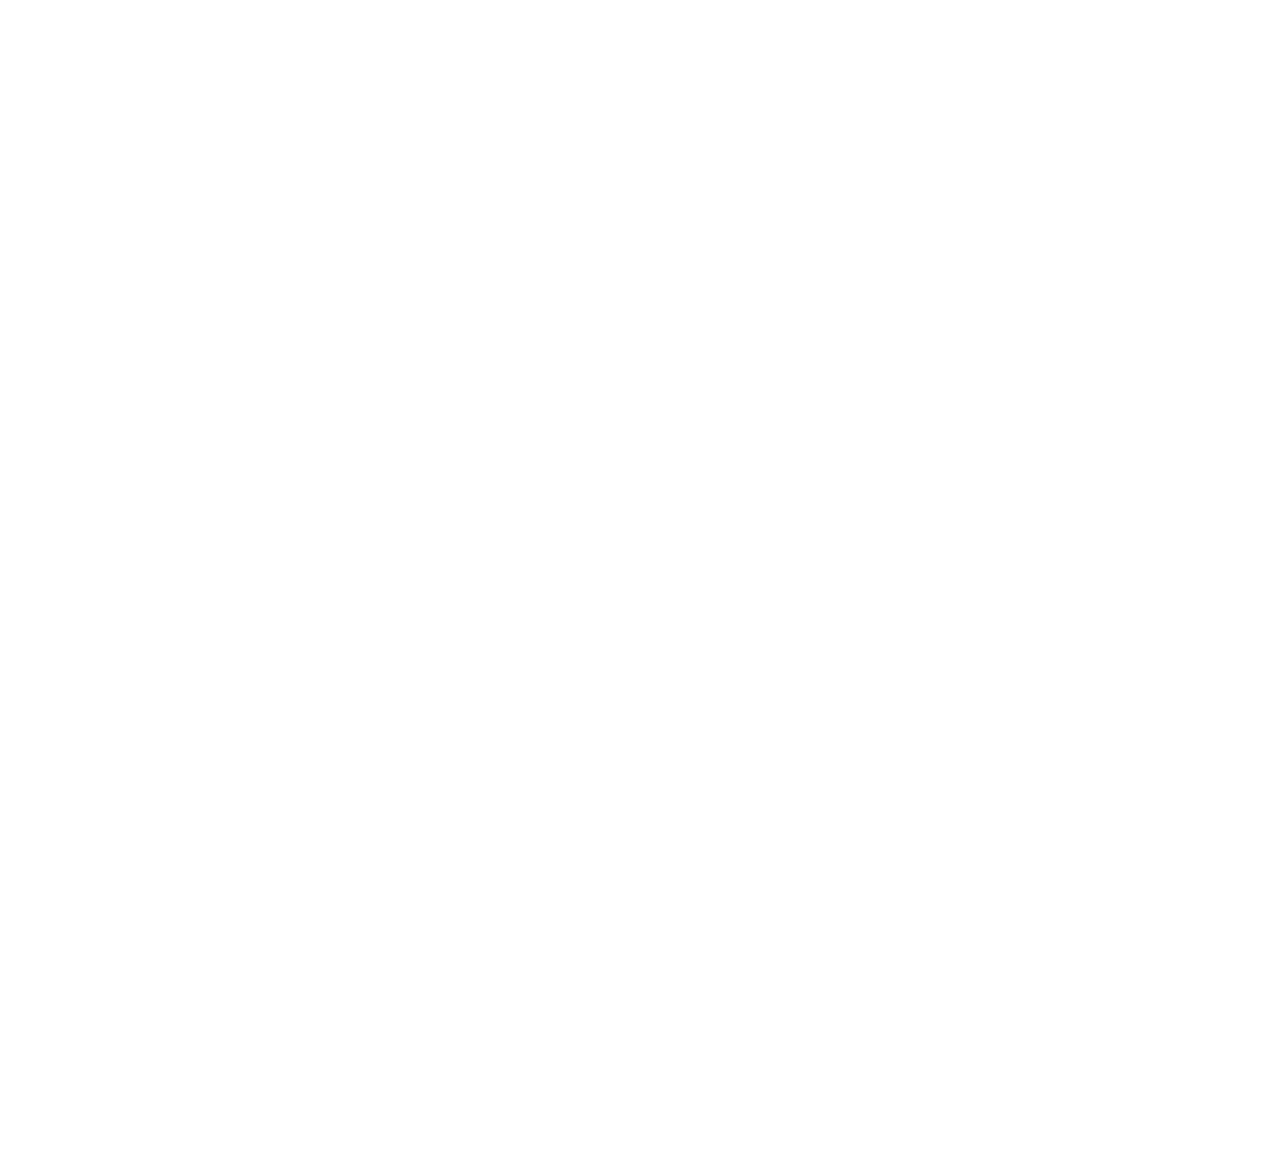
==== commit 5b081568: "Add files via upload" ====
--- a/about-us.html
+++ b/about-us.html
@@ -43,12 +43,12 @@
         <div class="container">
             <div class="section1-inner">
                 <div class="section1-text">
-                    <h3 data-aos="fade-right" data-aos-delay="50" data-aos-duration="1000" data-aos-easing="ease-in-out">About Us</h3>
-                    <h2 data-aos="fade-right" data-aos-delay="100" data-aos-duration="1000" data-aos-easing="ease-in-out">Meet Sprout</h2><hr class="line2">
-                    <p data-aos="fade-right" data-aos-delay="150" data-aos-duration="1000" data-aos-easing="ease-in-out">In a simple illustration; A farmer who plants in a farming seasons will seeks a fertile land to sow. People have their Great ideas, we fill in for the fertile land that creates the growth and harvest of this ideas.</p>
-                    <p data-aos="fade-right" data-aos-delay="200" data-aos-duration="1000" data-aos-easing="ease-in-out">Sprout-Time Global is a tech company whose main focus is brand identity, Investments and Tech Education. We  offer Brand identity/ Graphic designs. We also Educate and Train people with Highly demanding tech skills.</p>
+                    <h3 data-aos="fade-right" data-aos-delay="50" data-aos-duration="1000" data-aos-easing="ease-in-out"data-aos-once="true">About Us</h3>
+                    <h2 data-aos="fade-right" data-aos-delay="100" data-aos-duration="1000" data-aos-easing="ease-in-out"data-aos-once="true"><span class="alt-line2">Mee</span>t Sprout</h2><hr class="line2">
+                    <p data-aos="fade-right" data-aos-delay="150" data-aos-duration="1000" data-aos-easing="ease-in-out"data-aos-once="true">In a simple illustration; A farmer who plants in a farming seasons will seeks a fertile land to sow. People have their Great ideas, we fill in for the fertile land that creates the growth and harvest of this ideas.</p>
+                    <p data-aos="fade-right" data-aos-delay="200" data-aos-duration="1000" data-aos-easing="ease-in-out"data-aos-once="true">Sprout-Time Global is a tech company whose main focus is brand identity, Investments and Tech Education. We  offer Brand identity/ Graphic designs. We also Educate and Train people with Highly demanding tech skills.</p>
                 </div>
-                <div class="section1-image" data-aos="fade-left" data-aos-delay="150" data-aos-duration="1000" data-aos-easing="ease-in-out">
+                <div class="section1-image" data-aos="fade-left" data-aos-delay="150" data-aos-duration="1000" data-aos-easing="ease-in-out"data-aos-once="true">
                     <!-- <img src="assets/img/sprout img.jpeg" alt=""> -->
                 </div>
             </div>
@@ -58,10 +58,10 @@
         <div class="container">
             <div class="section2-inner">
                 <div class="section2-text">
-                    <h2 data-aos="fade-down" data-aos-delay="100" data-aos-duration="1000" data-aos-easing="ease-in-out"><span class="diff3">Wha</span>t We Do</h2><hr class="line4">
-                    <p data-aos="fade-down" data-aos-delay="200" data-aos-duration="1000" data-aos-easing="ease-in-out">We aim atf redefining the experience of everyday people on the tech space. From strategic planning to branding, to marketing and expanding, we are a tour guide to tech destinations. We work with a confederacy of technocrats across diverse field to make this happen.</p>
+                    <h2 data-aos="fade-down" data-aos-delay="100" data-aos-duration="1000" data-aos-easing="ease-in-out"data-aos-once="true"><span class="diff3">Wha</span>t We Do</h2><hr class="line4">
+                    <p data-aos="fade-down" data-aos-delay="200" data-aos-duration="1000" data-aos-easing="ease-in-out"data-aos-once="true">We aim at redefining the experience of everyday people on the tech space. From strategic planning to branding, to marketing and expanding, we are a tour guide to tech destinations. We work with a confederacy of technocrats across diverse field to make this happen.</p>
                 </div>
-                <div class="section2-btn-cont" data-aos="fade-down" data-aos-delay="300" data-aos-duration="1000" data-aos-easing="ease-in-out">
+                <div class="section2-btn-cont" data-aos="fade-down" data-aos-delay="300" data-aos-duration="1000" data-aos-easing="ease-in-out"data-aos-once="true">
                     <a href="our-services.html" class="our-services-btn">Our Services</a>
                 </div>
             </div>
@@ -72,8 +72,8 @@
             <div class="section3-inner">
                 <div class="flex-cont">
                     <div class="section3-text">
-                        <h2 data-aos="fade-right" data-aos-delay="100" data-aos-duration="1000" data-aos-easing="ease-in-out">Sprout Global Says!!</h2><hr class="line2">
-                        <p data-aos="fade-right" data-aos-delay="200" data-aos-duration="1000" data-aos-easing="ease-in-out">Our primary mission is to pave the way for future generations of tech professionals to succeed and thrive in their careers. We have provided the right tools and resources to help you reach your full potential.We are here to help you succeed. We are here to help you succeed.</p>
+                        <h2 data-aos="fade-right" data-aos-delay="100" data-aos-duration="1000" data-aos-easing="ease-in-out"data-aos-once="true"><span class="alt-line2">Spro</span>ut Global Says!!</h2><hr class="line2">
+                        <p data-aos="fade-right" data-aos-delay="200" data-aos-duration="1000" data-aos-easing="ease-in-out"data-aos-once="true">Our primary mission is to pave the way for future generations of tech professionals to succeed and thrive in their careers. We have provided the right tools and resources to help you reach your full potential.We are here to help you succeed. We are here to help you succeed.</p>
                     </div>
                     <div class="section3-img">
     
@@ -82,29 +82,29 @@
             </div>
         </div>
     </section>
-    <section class="section4" data-aos="fade-down" data-aos-delay="100" data-aos-duration="1000" data-aos-easing="ease-in-out">
+    <section class="section4" data-aos="fade-down" data-aos-delay="100" data-aos-duration="1000" data-aos-easing="ease-in-out"data-aos-once="true">
         <div class="container">
             <div class="section4-inner">
                 <div class="section4-text">
-                    <h2 data-aos="fade-down" data-aos-delay="100" data-aos-duration="1000" data-aos-easing="ease-in-out"><span class="diff3">How</span> we Work</h2><hr class="line3">
-                    <p data-aos="fade-down" data-aos-delay="200" data-aos-duration="1000" data-aos-easing="ease-in-out">Here is a glimpse of how we do our magic and sprout.<br> We are serious about helping you succeed </p>
+                    <h2 data-aos="fade-down" data-aos-delay="100" data-aos-duration="1000" data-aos-easing="ease-in-out"data-aos-once="true"><span class="diff3">How</span> we Work</h2><hr class="line3">
+                    <p data-aos="fade-down" data-aos-delay="200" data-aos-duration="1000" data-aos-easing="ease-in-out"data-aos-once="true">Here is a glimpse of how we do our magic and sprout.<br> We are serious about helping you succeed </p>
                 </div>
                 <div class="section4-div-flex">
-                    <div class="flex-divs" data-aos="fade-left" data-aos-delay="150" data-aos-duration="1000" data-aos-easing="ease-in-out">
+                    <div class="flex-divs" data-aos="fade-left" data-aos-delay="150" data-aos-duration="1000" data-aos-easing="ease-in-out"data-aos-once="true">
                         <i class="fa-solid fa-book-open"></i>
                         <p>First, we conduct in-depth research on your company, product, or organization to gain a deep understanding of your unique needs and challenges.</p>
                     </div>
-                    <div class="flex-divs" data-aos="fade-right" data-aos-delay="150" data-aos-duration="1000" data-aos-easing="ease-in-out">
+                    <div class="flex-divs" data-aos="fade-right" data-aos-delay="150" data-aos-duration="1000" data-aos-easing="ease-in-out"data-aos-once="true">
                         <i class="fa-solid fa-chalkboard"></i>
                         <p>Next, we use this information to brainstorm and whiteboard the most effective strategies for moving forward.</p>
                     </div>
                 </div>
                 <div class="section4-div-flex">
-                    <div class="flex-divs" data-aos="fade-left" data-aos-delay="250" data-aos-duration="1000" data-aos-easing="ease-in-out">
+                    <div class="flex-divs" data-aos="fade-left" data-aos-delay="250" data-aos-duration="1000" data-aos-easing="ease-in-out"data-aos-once="true">
                         <i class="fa-solid fa-book-open"></i>
                         <p>Once we have a solid plan in place, we deploy a proven methodology to ensure that all strategies are executed in the most efficient and effective manner possible.</p>
                     </div>
-                    <div class="flex-divs" data-aos="fade-right" data-aos-delay="250" data-aos-duration="1000" data-aos-easing="ease-in-out">
+                    <div class="flex-divs" data-aos="fade-right" data-aos-delay="250" data-aos-duration="1000" data-aos-easing="ease-in-out"data-aos-once="true">
                         <i class="fa-solid fa-chalkboard"></i>
                         <p>We rinse and repeat. This process does the magic for us, we are able to deliver results that help you reach your goals and drive growth</p>
                     </div>
@@ -112,7 +112,7 @@
             </div>
         </div>
     </section>
-    <section class="section5" data-aos="fade-down" data-aos-delay="100" data-aos-duration="1000" data-aos-easing="ease-in-out">
+    <section class="section5" data-aos="fade-down" data-aos-delay="100" data-aos-duration="1000" data-aos-easing="ease-in-out"data-aos-once="true">
         <div class="container">
             <div class="section5-inner">
                 <div class="section5-flex-div">
@@ -122,58 +122,58 @@
             </div>
         </div>
     </section>
-    <section class="section6" data-aos="fade-down" data-aos-delay="100" data-aos-duration="1000" data-aos-easing="ease-in-out">
-        <div class="overlapping-div" data-aos="fade-left" data-aos-delay="100" data-aos-duration="2000" data-aos-easing="ease-in-out">
+    <section class="section6" data-aos="fade-down" data-aos-delay="100" data-aos-duration="1000" data-aos-easing="ease-in-out"data-aos-once="true">
+        <div class="overlapping-div" data-aos="fade-left" data-aos-delay="100" data-aos-duration="2000" data-aos-easing="ease-in-out"data-aos-once="true">
             <p class="para1">Brooklyn Simmsons</p>
             <p class="para2">Software Developer @ Big Kahuna Buger ltd.</p>
         </div>
     </section>
-    <footer data-aos="fade-down" data-aos-delay="100" data-aos-duration="1000" data-aos-easing="ease-in-out">
+    <footer data-aos="fade-down" data-aos-delay="100" data-aos-duration="1000" data-aos-easing="ease-in-out"data-aos-once="true">
         <div class="border">
         <div class="container">
             <div class="footer-inner">
-                <div class="logo" data-aos="fade-down" data-aos-delay="50" data-aos-duration="1000" data-aos-easing="ease-in-out"><img src="assets/img/SPG 11 1.png" alt="" srcset=""></div>
+                <div class="logo" data-aos="fade-down" data-aos-delay="50" data-aos-duration="1000" data-aos-easing="ease-in-out"data-aos-once="true"><img src="assets/img/SPG 11 1.png" alt="" srcset=""></div>
                 <div class="footer-content">
                     <div class="info">
-                        <h4 data-aos="fade-down" data-aos-delay="100" data-aos-duration="1000" data-aos-easing="ease-in-out">Get in touch with us</h4>
+                        <h4 data-aos="fade-down" data-aos-delay="100" data-aos-duration="1000" data-aos-easing="ease-in-out"data-aos-once="true">Get in touch with us</h4>
                         <ul>
-                            <li data-aos="fade-down" data-aos-delay="150" data-aos-duration="1000" data-aos-easing="ease-in-out"><i class="fa-solid fa-phone"></i> 830-3904-394</li>
-                            <li data-aos="fade-down" data-aos-delay="200" data-aos-duration="1000" data-aos-easing="ease-in-out"><i class="fa-solid fa-envelope"></i> caleb@gmail.com</li>
-                            <li data-aos="fade-down" data-aos-delay="250" data-aos-duration="1000" data-aos-easing="ease-in-out"><i class="fa-solid fa-location-dot"></i> eyiw,wudedn,hwidw,wud</li>
+                            <li data-aos="fade-down" data-aos-delay="150" data-aos-duration="1000" data-aos-easing="ease-in-out"data-aos-once="true"><i class="fa-solid fa-phone"></i> 830-3904-394</li>
+                            <li data-aos="fade-down" data-aos-delay="200" data-aos-duration="1000" data-aos-easing="ease-in-out"data-aos-once="true"><i class="fa-solid fa-envelope"></i> caleb@gmail.com</li>
+                            <li data-aos="fade-down" data-aos-delay="250" data-aos-duration="1000" data-aos-easing="ease-in-out"data-aos-once="true"><i class="fa-solid fa-location-dot"></i> eyiw,wudedn,hwidw,wud</li>
                         </ul>
                         <ul class="icons">
-                            <li class="socials" data-aos="fade-right" data-aos-delay="400" data-aos-duration="1000" data-aos-easing="ease-in-out"><a href="#"><i class="fa-brands fa-linkedin"></i></li></a>
-                            <li class="socials" data-aos="fade-right" data-aos-delay="450" data-aos-duration="1000" data-aos-easing="ease-in-out"><a href="#"><i class="fa-brands fa-facebook"></i></li></a>
-                            <li class="socials" data-aos="fade-right" data-aos-delay="500" data-aos-duration="1000" data-aos-easing="ease-in-out"><a href="#"><i class="fa-brands fa-twitter"></i></li></a>
-                            <li class="socials" data-aos="fade-right" data-aos-delay="550" data-aos-duration="1000" data-aos-easing="ease-in-out"><a href="#"><i class="fa-brands fa-instagram"></i></li></a>
+                            <li class="socials" data-aos="fade-right" data-aos-delay="400" data-aos-duration="1000" data-aos-easing="ease-in-out"data-aos-once="true"><a href="#"><i class="fa-brands fa-linkedin"></i></li></a>
+                            <li class="socials" data-aos="fade-right" data-aos-delay="450" data-aos-duration="1000" data-aos-easing="ease-in-out"data-aos-once="true"><a href="#"><i class="fa-brands fa-facebook"></i></li></a>
+                            <li class="socials" data-aos="fade-right" data-aos-delay="500" data-aos-duration="1000" data-aos-easing="ease-in-out"data-aos-once="true"><a href="#"><i class="fa-brands fa-twitter"></i></li></a>
+                            <li class="socials" data-aos="fade-right" data-aos-delay="550" data-aos-duration="1000" data-aos-easing="ease-in-out"data-aos-once="true"><a href="#"><i class="fa-brands fa-instagram"></i></li></a>
                         </ul>
                     </div>
                     <div class="links1">
-                        <h4 data-aos="fade-down" data-aos-delay="100" data-aos-duration="1000" data-aos-easing="ease-in-out"><span class="line">Quick link</span>s</h4>
+                        <h4 data-aos="fade-down" data-aos-delay="100" data-aos-duration="1000" data-aos-easing="ease-in-out"data-aos-once="true"><span class="line">Quick link</span>s</h4>
                         <ul>
-                            <li data-aos="fade-down" data-aos-delay="150" data-aos-duration="1000" data-aos-easing="ease-in-out"><a href="about-us.html">About Us</a></li>
-                            <li data-aos="fade-down" data-aos-delay="200" data-aos-duration="1000" data-aos-easing="ease-in-out"><a href="our-services.html">services</a></li>
-                            <li data-aos="fade-down" data-aos-delay="250" data-aos-duration="1000" data-aos-easing="ease-in-out"><a href="contact-us.html">Contact Us</a></li>
+                            <li data-aos="fade-down" data-aos-delay="150" data-aos-duration="1000" data-aos-easing="ease-in-out"data-aos-once="true"><a href="about-us.html">About Us</a></li>
+                            <li data-aos="fade-down" data-aos-delay="200" data-aos-duration="1000" data-aos-easing="ease-in-out"data-aos-once="true"><a href="our-services.html">services</a></li>
+                            <li data-aos="fade-down" data-aos-delay="250" data-aos-duration="1000" data-aos-easing="ease-in-out"data-aos-once="true"><a href="contact-us.html">Contact Us</a></li>
                             <!-- <li data-aos="fade-down" data-aos-delay="300" data-aos-duration="1000" data-aos-easing="ease-in-out"><a href="#">hello</a></li> -->
                         </ul>
                     </div>
                     <div class="links2">
-                        <h4 data-aos="fade-down" data-aos-delay="100" data-aos-duration="1000" data-aos-easing="ease-in-out"><span class="line">Relevant lin</span>ks</h4>
+                        <h4 data-aos="fade-down" data-aos-delay="100" data-aos-duration="1000" data-aos-easing="ease-in-out"data-aos-once="true"><span class="line">Relevant lin</span>ks</h4>
                         <ul>
-                            <li data-aos="fade-down" data-aos-delay="150" data-aos-duration="1000" data-aos-easing="ease-in-out"><a href="construction.html">Our Team</a></li>
-                            <li data-aos="fade-down" data-aos-delay="200" data-aos-duration="1000" data-aos-easing="ease-in-out"><a href="construction.html">Updates</a></li>
-                            <li data-aos="fade-down" data-aos-delay="250" data-aos-duration="1000" data-aos-easing="ease-in-out"><a href="about-us.html">How We Work</a></li>
-                            <li data-aos="fade-down" data-aos-delay="300" data-aos-duration="1000" data-aos-easing="ease-in-out"><a href="test-acedemy.html">Book Us Today</a></li>
+                            <li data-aos="fade-down" data-aos-delay="150" data-aos-duration="1000" data-aos-easing="ease-in-out"data-aos-once="true"><a href="construction.html">Our Team</a></li>
+                            <li data-aos="fade-down" data-aos-delay="200" data-aos-duration="1000" data-aos-easing="ease-in-out"data-aos-once="true"><a href="construction.html">Updates</a></li>
+                            <li data-aos="fade-down" data-aos-delay="250" data-aos-duration="1000" data-aos-easing="ease-in-out"data-aos-once="true"><a href="about-us.html">How We Work</a></li>
+                            <li data-aos="fade-down" data-aos-delay="300" data-aos-duration="1000" data-aos-easing="ease-in-out"data-aos-once="true"><a href="test-acedemy.html">Book Us Today</a></li>
                         </ul>
                     </div>
                     <div class="links3">
-                        <h4 data-aos="fade-down" data-aos-delay="100" data-aos-duration="1000" data-aos-easing="ease-in-out"><span class="line">Our Acede</span>my</h4>
+                        <h4 data-aos="fade-down" data-aos-delay="100" data-aos-duration="1000" data-aos-easing="ease-in-out"data-aos-once="true"><span class="line">Our Acede</span>my</h4>
                         <ul>
-                            <li data-aos="fade-down" data-aos-delay="150" data-aos-duration="1000" data-aos-easing="ease-in-out"><a href="test-acedemy.html">Join Our Acedemy</a></li>
-                            <li data-aos="fade-down" data-aos-delay="200" data-aos-duration="1000" data-aos-easing="ease-in-out"><a href="courses.html">Courses</a></li>
-                            <li data-aos="fade-down" data-aos-delay="250" data-aos-duration="1000" data-aos-easing="ease-in-out"><a href="sign-in.html">Sign In</a></li>
-                            <li data-aos="fade-down" data-aos-delay="300" data-aos-duration="1000" data-aos-easing="ease-in-out"><a href="test-acedemy.html">Register</a></li>
-                            <li data-aos="fade-down" data-aos-delay="350" data-aos-duration="1000" data-aos-easing="ease-in-out"><a href="construction.html">FAQs</a></li>
+                            <li data-aos="fade-down" data-aos-delay="150" data-aos-duration="1000" data-aos-easing="ease-in-out"data-aos-once="true"><a href="test-acedemy.html">Our Acedemy</a></li>
+                            <li data-aos="fade-down" data-aos-delay="200" data-aos-duration="1000" data-aos-easing="ease-in-out"data-aos-once="true"><a href="courses.html">Courses</a></li>
+                            <li data-aos="fade-down" data-aos-delay="250" data-aos-duration="1000" data-aos-easing="ease-in-out"data-aos-once="true"><a href="sign-in.html">Sign In</a></li>
+                            <li data-aos="fade-down" data-aos-delay="300" data-aos-duration="1000" data-aos-easing="ease-in-out"data-aos-once="true"><a href="test-acedemy.html">Register</a></li>
+                            <li data-aos="fade-down" data-aos-delay="350" data-aos-duration="1000" data-aos-easing="ease-in-out"data-aos-once="true"><a href="faqs.html">FAQs</a></li>
                         </ul>
                     </div>
                 </div>
--- a/assets/css/about-us.css
+++ b/assets/css/about-us.css
@@ -1,3 +1,7 @@
+@font-face {
+    font-family: inter;
+    src: url(../fonts/inter/Inter-Light.otf);
+}
 *{
     padding: 0;
     margin: 0;
@@ -129,7 +133,37 @@
     .container{
         width: 100%;
     }
-}
+    .nav-buttons a{
+        font-size: 13px;
+        padding: 10px 15px;
+    }
+    .nav-list-item-cont ul li a{
+        font-size: 10px;
+        margin: 0 20px;
+    }
+    hr{
+        width: 50px;
+        margin-left: 25px;
+    }
+    .inner-nav{
+        justify-content: space-between;
+    }
+    .nav-list-item-cont ul{
+        justify-content: flex-start;
+    }
+}
+@media(max-width:750px){
+    .nav-buttons a{
+        font-size: 10px;
+        padding: 10px 10px;
+        margin: 0 10px;
+    }
+    .nav-buttons{
+        width: 40%;
+    }
+}
+
+
 
 
 
@@ -166,13 +200,12 @@
     margin-bottom: 20px;
 }
 .section1-text p{
+    font-family: inter;
+    font-style: normal;
+    font-weight: 300;
     font-size: 20px;
-    font-family: sans-serif;
-    font-weight: 100;
-    word-spacing: 1px;
-    letter-spacing: 1px;
+    line-height: 211.4%;
     margin-bottom: 35px;
-    line-height: 2;
 }
 .section1-image{
     background: url(../img/mockuper.png);
@@ -213,6 +246,63 @@
         padding: 15px 0;
     }
 }
+@media(max-width:950px){
+    .section1-text p{
+        font-size: 13px;
+    }
+}
+@media(max-width:850px){
+    .section2-text p{
+        font-size: 13px;
+    }
+    .section1-image{
+        width:50%;
+        height: 200px;
+    }
+}
+@media(max-width:750px){
+    .section1-inner{
+        display: block;
+    }
+    .section1-text{
+        width: 80%;
+        margin: auto;
+        text-align: center;
+    }
+    .section1-text br{
+        display: none;
+    }
+    .section1-image{
+        margin-top: 100px;
+        width:80%;
+        margin-left: auto;
+        margin-right: auto;
+    }
+    .section1-image{
+        height: 300px;
+    }
+    .section1-text h2{
+        margin-bottom: 40px;
+    }
+}
+
+
+
+
+
+
+
+
+
+
+
+
+
+
+
+
+
+
 
 
 
@@ -223,7 +313,7 @@
     /* background-color: aqua; */
 }
 .section2-text{
-    width: 85%;
+    width: 100%;
     margin: auto;
     text-align: center;
     line-height: 2;
@@ -234,12 +324,12 @@
     font-weight: 500;
 }
 .section2-text p{
-    font-family: sans-serif;
+    font-family: inter;
+    font-style: normal;
+    font-weight: 300;
     font-size: 20px;
-    font-weight: 100;
+    line-height: 211.4%;
     margin: 80px 0 100px;
-    word-spacing: 3px;
-    letter-spacing: 1px;
 
 }
 .section2-btn-cont{
@@ -273,6 +363,14 @@
         padding-bottom: 100px;
     }
 }
+@media(max-width:950px){
+    .section2-text p{
+        font-size: 13px;
+    }
+    .section2-text h2{
+        font-size: 30px;
+    }  
+}
 
 
 
@@ -299,12 +397,12 @@
     font-weight: 500;
 }
 .section3-text p{
-    font-family: sans-serif;
+    font-family: inter;
+    font-style: normal;
+    font-weight: 300;
     font-size: 20px;
-    font-weight: 100;
+    line-height: 211.4%;
     margin: 30px 0 20px;
-    word-spacing: 1px;
-    letter-spacing: 1px;
 
 }
 .flex-cont{
@@ -346,6 +444,32 @@
         left: 20em;
     }
 }
+@media(max-width:950px){
+    .section3-text p{
+        font-size: 13px;
+    }
+    .section3-img{
+        left: 8em;
+        width: 80%;
+        height: 400px;
+    }
+    .section3-text{
+        padding-top: 150px;
+    }
+    .section3-text{
+        width: 50%;
+    }
+}
+@media(max-width:850px){
+    .section3-img{
+        left: 10em;
+        width: 80%;
+        height: 400px;
+    }
+    .section3-text{
+        padding-top: 150px;
+    }
+}
 
 
 
@@ -367,22 +491,22 @@
     font-weight: 500;
 }
 .section4-text p{
-    font-family: sans-serif;
+    font-family: inter;
+    font-style: normal;
+    font-weight: 300;
     font-size: 20px;
-    font-weight: 100;
+    line-height: 211.4%;
     margin: 30px 0 20px;
-    word-spacing: 3px;
-    letter-spacing: 1px;
 
 }
 .section4-div-flex{
-    width: 80%;
+    width: 100%;
     margin: auto;
     display: flex;
     justify-content: space-evenly;
 }
 .flex-divs{
-    width: 30%;
+    width: 40%;
     background: rgba(247, 247, 247, 0.55);
     text-align: center;
     margin-top: 70px;
@@ -393,13 +517,11 @@
 }
 .flex-divs p{
 
-    text-align: center;
-    font-family: sans-serif;
-    font-size: 15px;
-    font-weight: 100;
-    line-height: 1.5;
-    word-spacing: 1px;
-    letter-spacing: 1px;
+    font-family: inter;
+    font-style: normal;
+    font-weight: 300;
+    font-size: 24px;
+    line-height: 203.9%;
     margin-top: 20px;
 }
 .flex-divs i{
@@ -425,7 +547,19 @@
         padding-bottom: 100px;
     }
 }
-
+@media(max-width:950px){
+    .section4-text p{
+        font-size: 13px;
+    }
+    .flex-divs p{
+        font-size: 13px;
+    }
+}
+@media(max-width:850px){
+    .flex-divs{
+        width: 35%;
+    }
+}
 
 
 
@@ -537,9 +671,8 @@
     letter-spacing: 1px;
 }
 .links1{
-    width: 10%;
+    width: 15%;
     line-height: 2.2;
-    margin-left: 50px;
 }
 h4{
     font-family: sans-serif;
@@ -577,6 +710,38 @@
         font-size: 13px;
     }
 }
+@media(max-width:950px){
+    .footer-content ul li{
+        font-size: 13px;
+        word-spacing: 1px;
+        letter-spacing: 0;
+    }
+    .links2{
+        width: 20%;
+    }
+}
+@media(max-width:750px){
+    .footer-content ul li a{
+        font-size: 12px;
+    }
+    .footer-content h4{
+        font-size: 15px;
+    }
+}
+
+
+
+
+
+
+
+
+
+
+
+
+
+
 .vertical-line{
     font-size: 18px;
     font-weight: 100;
@@ -639,7 +804,15 @@
     color: rgb(83, 147, 23);
 }
 
-
+@media(max-width:750px){
+    .line2{
+        display: none;
+    }
+    .alt-line2{
+        padding-bottom: 20px;
+        border-bottom: #74BC31 solid 2px;
+    }
+}
 
 
 
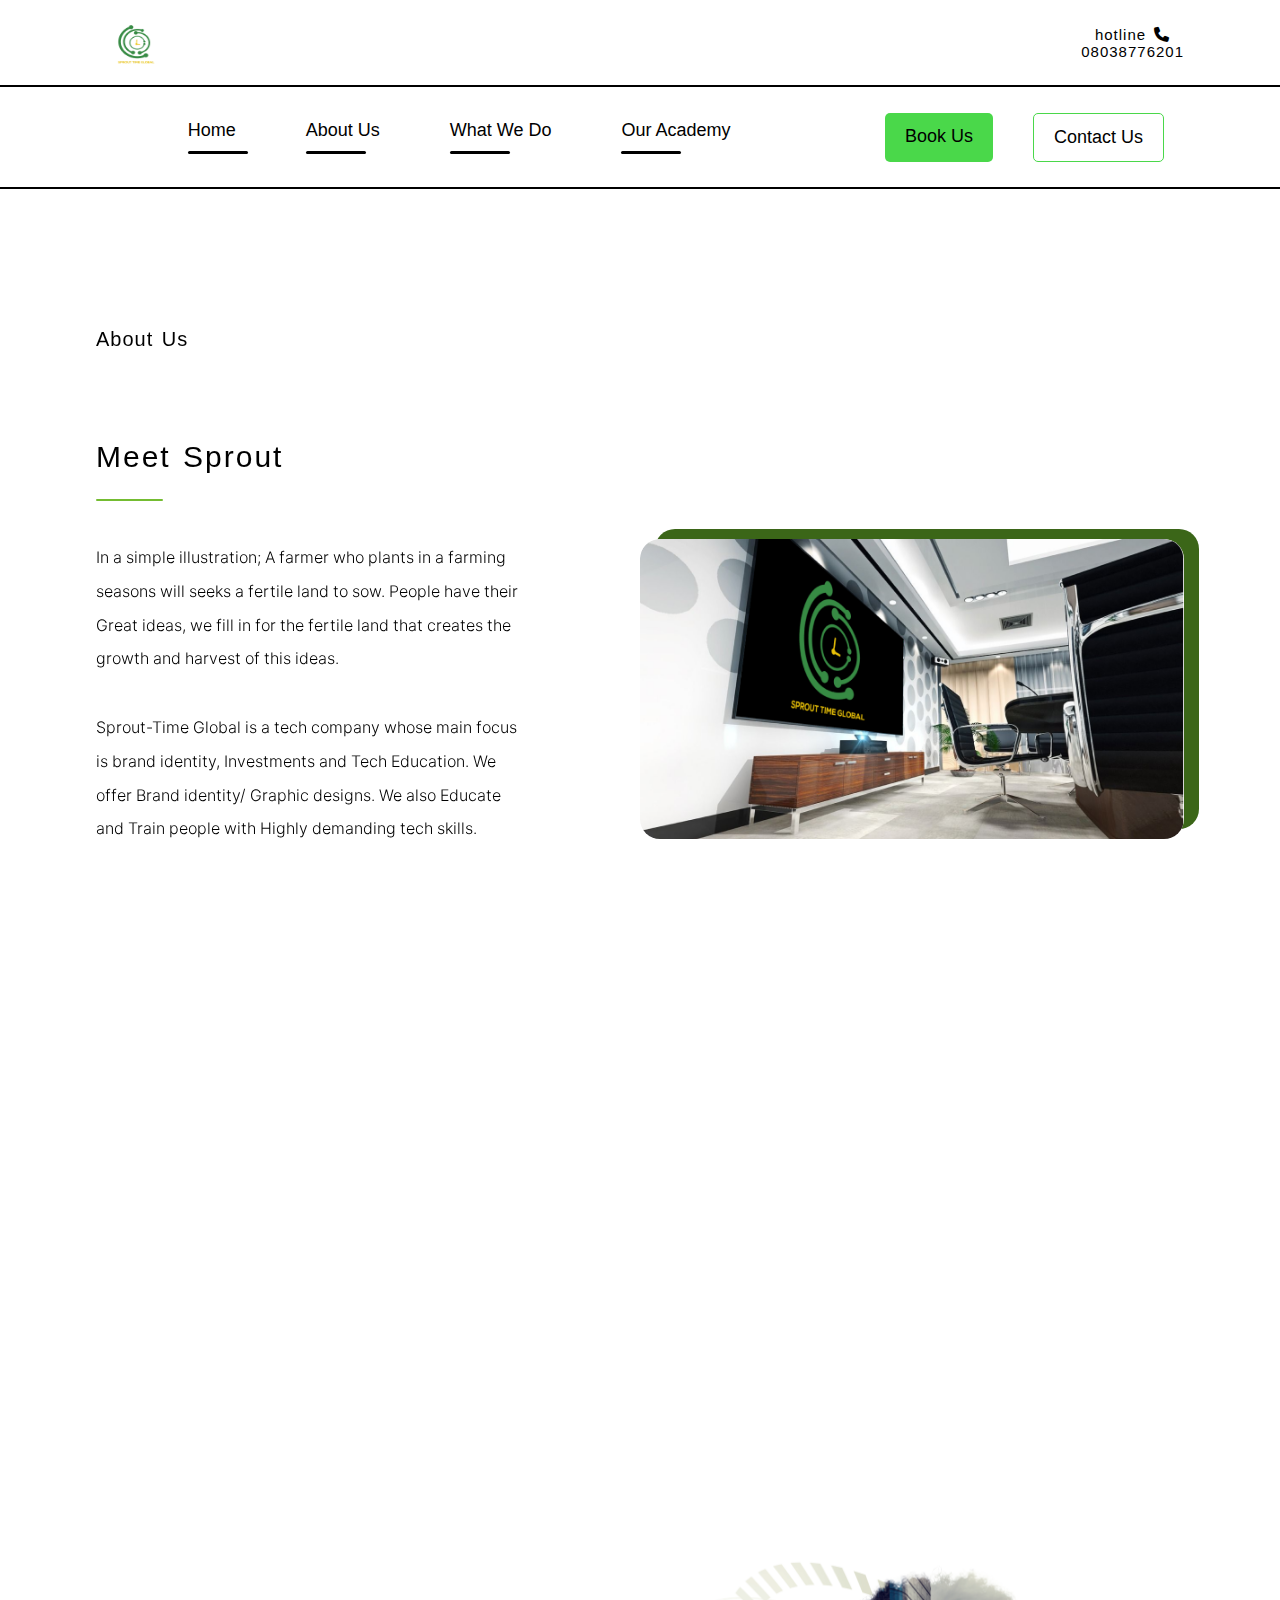
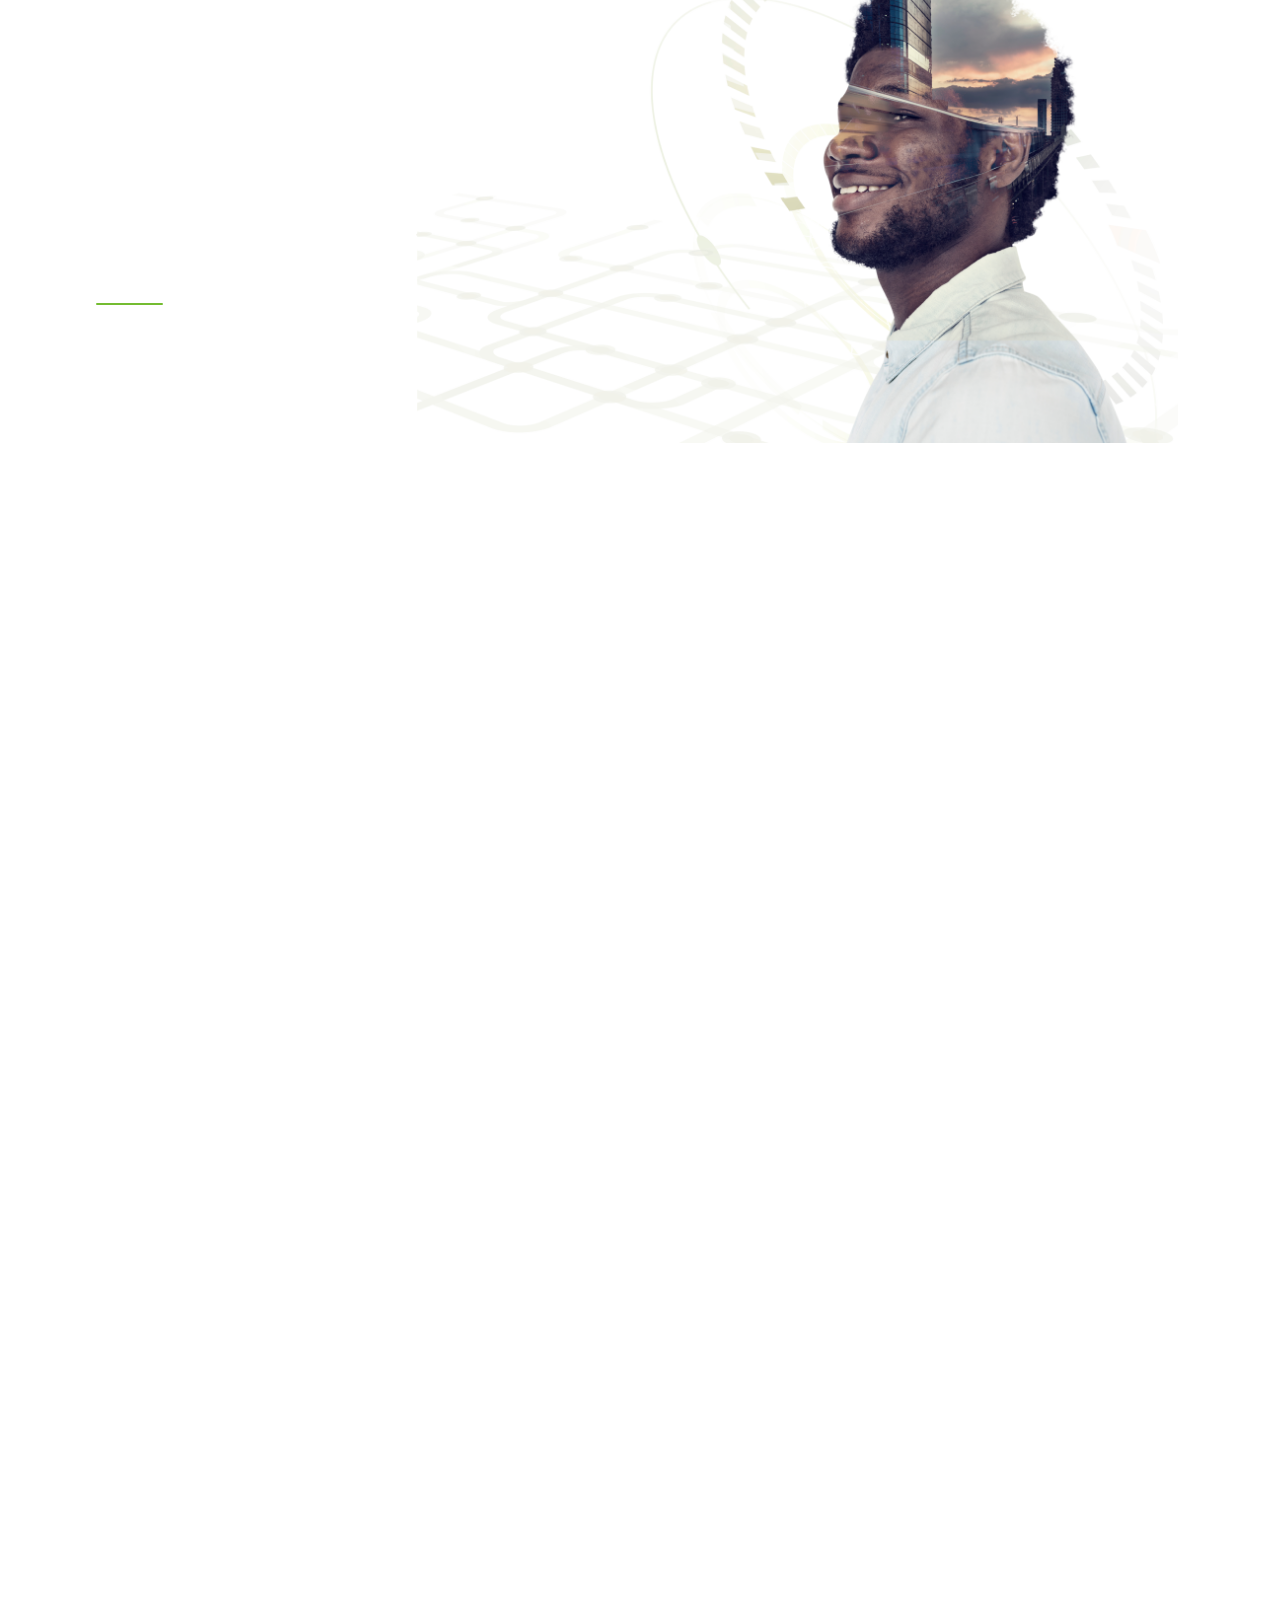
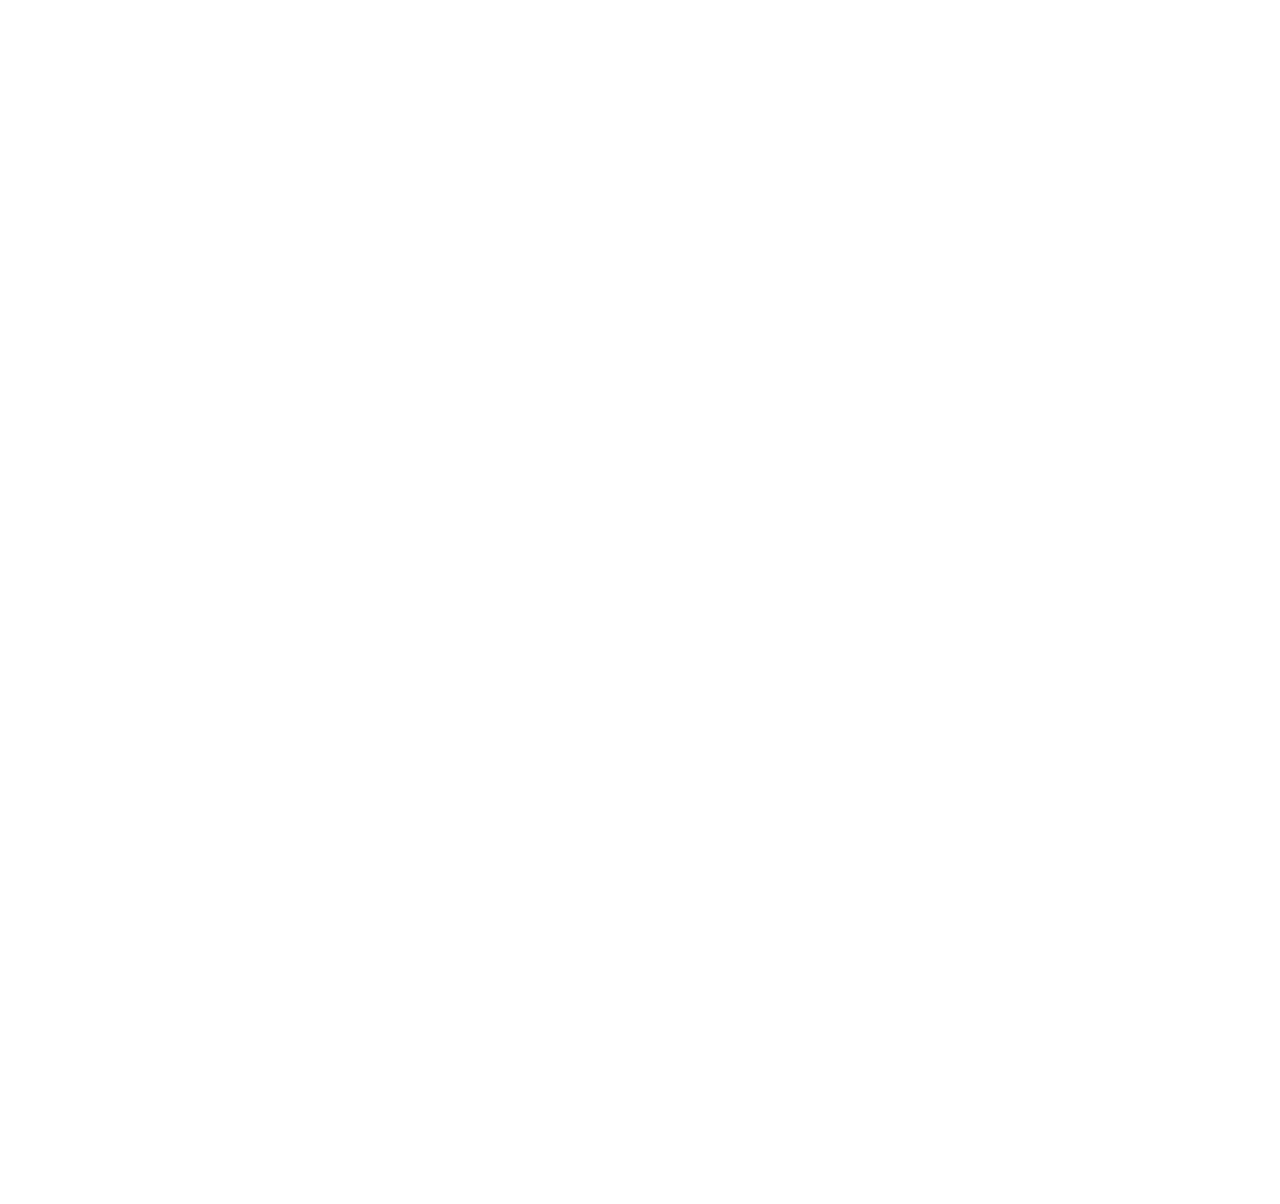
==== commit 1d66fe9c: "Add files via upload" ====
--- a/about-us.html
+++ b/about-us.html
@@ -32,6 +32,15 @@
                         <li><a href="test-acedemy.html">Our Academy</a><hr></li>
                     </ul>
                 </div>
+                <div class="nav-list-item-cont2">
+                        <div class="button" id="btn" onclick="display()"></div>
+                        <ul class="ul-1" id="ul">
+                            <li><a href="index.html">Home</a><hr id="green-line"></li>
+                            <li><a href="about-us.html">About Us</a><hr></li>
+                            <li><a href="our-services.html">What We Do</a><hr></li>
+                            <li><a href="test-acedemy.html">Our Academy</a><hr></li>
+                        </ul>
+                </div>
                 <div class="nav-buttons">
                     <a href="test-acedemy.html" id="book-us">Book Us</a>
                     <a href="contact-us.html" id="contact-us">Contact Us</a>
@@ -190,5 +199,6 @@
     <script>
         AOS.init();
     </script>
+    <script src="assets/js/main.js"></script>
 </body>
 </html>--- a/assets/css/about-us.css
+++ b/assets/css/about-us.css
@@ -75,6 +75,33 @@
     font-family: sans-serif;
     font-size: 18px;
     font-weight: 500;
+}
+.nav-list-item-cont2 {
+    position: relative;
+    z-index: 1;
+    display: none;
+    width: 25%;
+    margin: 25px auto;
+}
+.nav-list-item-cont2 ul{
+    display: flex;
+    justify-content: flex-start;
+    list-style-type: none;
+    background-color: white;
+    padding: 5px 0;
+}
+.nav-list-item-cont2 ul li a{
+    text-decoration: none;
+    color: black;
+    margin: 0;
+    padding: 10px 5px;
+    font-family: sans-serif;
+    font-size: 18px;
+    font-weight: 500;
+}
+.nav-list-item-cont2 ul li a:hover{
+    background-color: grey;
+    color: white;
 }
 hr{
     width: 60px;
@@ -141,6 +168,12 @@
         font-size: 10px;
         margin: 0 20px;
     }
+    .nav-list-item-cont2 ul li a{
+        font-size: 10px;
+        display: block;
+        width: 93%;
+        padding: 10px 0  10px 10px;
+    }
     hr{
         width: 50px;
         margin-left: 25px;
@@ -160,6 +193,30 @@
     }
     .nav-buttons{
         width: 40%;
+    }
+}
+@media(max-width:650px){
+    .nav-list-item-cont{
+        display: none;
+    }
+    .nav-list-item-cont2{
+        display: block;
+    }
+    .nav-list-item-cont2 ul{
+        display: none;
+    }
+    .button{
+        width: 50px;
+        height: 50px;
+        background-color: #3B6618;
+    }
+    hr{
+        display: none;
+    }
+}
+@media(max-width:600px){
+    .nav-buttons{
+        width: 60%;
     }
 }
 
@@ -285,7 +342,20 @@
         margin-bottom: 40px;
     }
 }
-
+@media(max-width:550px){
+    .section1-text h2{
+        font-size: 25px;
+    }
+    .section1-text p{
+        font-size: 10px;
+    }
+    .section1-image{
+        width:80%;
+    }
+    .section1-image{
+        height: 200px;
+    }
+}
 
 
 
@@ -313,7 +383,7 @@
     /* background-color: aqua; */
 }
 .section2-text{
-    width: 100%;
+    width: 80%;
     margin: auto;
     text-align: center;
     line-height: 2;
@@ -367,9 +437,22 @@
     .section2-text p{
         font-size: 13px;
     }
+    /* .section2-text h2{
+        font-size: 30px;
+    }   */
+}
+@media(max-width:750px){
     .section2-text h2{
         font-size: 30px;
-    }  
+    } 
+}
+@media(max-width:550px){
+    .section2-text p{
+        font-size: 10px;
+    }
+    .section2-text h2{
+        font-size: 25px;
+    }
 }
 
 
@@ -389,7 +472,7 @@
     z-index: 1;
     padding-top: 300px;
     width: 60%;
-   line-height: 2;
+    line-height: 2;
 }
 .section3-text h2{
     font-family: sans-serif;
@@ -470,6 +553,91 @@
         padding-top: 150px;
     }
 }
+@media(max-width:750px){
+    .section3-img{
+        left: 14em;
+        width: 65%;
+        height: 350px;
+    }
+    .section3-text{
+        padding-top: 100px;
+    }
+}
+@media(max-width: 650px){
+    .section3-img{
+        left: 14em;
+        width: 60%;
+        height: 300px;
+    }
+    .section3-text{
+        padding-top: 50px;
+    }
+}
+@media(max-width: 550px){
+    .section3-text p{
+        font-size: 10px;
+    }
+    .section3-text h2{
+        font-size: 25px;
+    }  
+    .section3-text{
+        padding-top: 5px;
+    }
+    .section3-img{
+        left: 12em;
+        width: 60%;
+        height: 200px;
+    }
+}
+@media(max-width: 470px){
+    .section3-text{
+        width: 65%;
+        padding-top: 0px;
+    }
+    .section3-img{
+        left: 11em;
+        bottom: -1em;
+        width: 60%;
+        height: 200px;
+    }
+}
+
+@media(max-width: 400px){
+    .section3-text{
+        width: 65%;
+        padding-top: 0px;
+    }
+    .section3-img{
+        left: 10em;
+        bottom: -1em;
+        width: 60%;
+        height: 200px;
+    }
+}
+@media(max-width: 370px){
+    .section3-text{
+        width: 65%;
+        padding-top: 0px;
+    }
+    .section3-img{
+        left: 9em;
+        bottom: -3em;
+        width: 60%;
+        height: 150px;
+    }
+}
+
+
+
+
+
+
+
+
+
+
+
+
 
 
 
@@ -560,6 +728,26 @@
         width: 35%;
     }
 }
+@media(max-width:750px){
+    .flex-divs{
+        width: 50%;
+        margin: 30px auto;
+    }
+    .section4-div-flex{
+        display: block;
+    }
+}
+@media(max-width:550px){
+    .section4-text p{
+        font-size: 10px;
+    }
+    .flex-divs p{
+        font-size: 10px;
+    }
+    .section4-text h2{
+        font-size: 25px;
+    }  
+}
 
 
 
@@ -588,11 +776,11 @@
 .flex-text{
     margin: auto;
     line-height: 2;
-    font-family: sans-serif;
+    font-family: inter;
     font-size: 15px;
     font-weight: 100;
-    word-spacing: 3px;
-    letter-spacing: 2px;
+    word-spacing: 1px;
+    letter-spacing: 1px;
 }
 .section6{
     width: 100%;
@@ -609,11 +797,11 @@
     background-color: #679f32;
     text-align: center;
     position: relative;
-    bottom: 40px;
+    bottom: 30px;
     color: white;
 }
 .overlapping-div p{
-    font-family: sans-serif;
+    font-family: inter;
     font-weight: 300;
     font-size: 15px;
     
@@ -621,8 +809,49 @@
 .para1{
     margin: 30px 0;
 }
-
-
+@media(max-width:950px){
+    .overlapping-div{
+        width: 40%;
+        margin-right: 50px;
+    }
+    .overlapping-div p{
+        font-size: 13px;
+    }
+    .flex-img{
+        width: 100px;
+        height: 50px;
+    }
+    .flex-text{
+        font-size: 13px;
+    }
+}
+@media(max-width:750px){
+    .section5-flex-div{
+        display: block;
+    }
+    .flex-img{
+        width: 200px;
+        height: 150px;
+        margin: auto;
+    }
+    .flex-text{
+        text-align: center;
+        margin: 30px auto;
+    }
+}
+@media(max-width:550px){
+    
+    .flex-text{
+        font-size: 10px;
+    }
+    .overlapping-div p{
+        font-size: 10px;
+    }
+    .overlapping-div{
+        width: 50%;
+        margin-right: 50px;
+    }
+}
 
 
 
@@ -721,11 +950,44 @@
     }
 }
 @media(max-width:750px){
+    .footer-inner{
+        height: fit-content;
+        padding-bottom: 50px;
+    }
+    .footer-content{
+        display: block;
+    }
     .footer-content ul li a{
         font-size: 12px;
     }
     .footer-content h4{
         font-size: 15px;
+    }
+    .icons{
+        width: 50%;
+        justify-content: flex-start;
+        gap: 20px;
+    }
+    .links1, .links2, .links3{
+        width: fit-content;
+        margin-top: 40px;
+    }
+    .links1{
+        margin-left: 0;
+        margin-top: 20px;
+    }
+    .copyright-text{
+        display: block;
+        line-height: 30px;
+        width: fit-content;
+    }
+    .copyright-text p{
+        width: fit-content;
+    }
+}
+@media(max-width: 400px){
+    .copyright-text p span{
+        font-size: 11px;
     }
 }
 
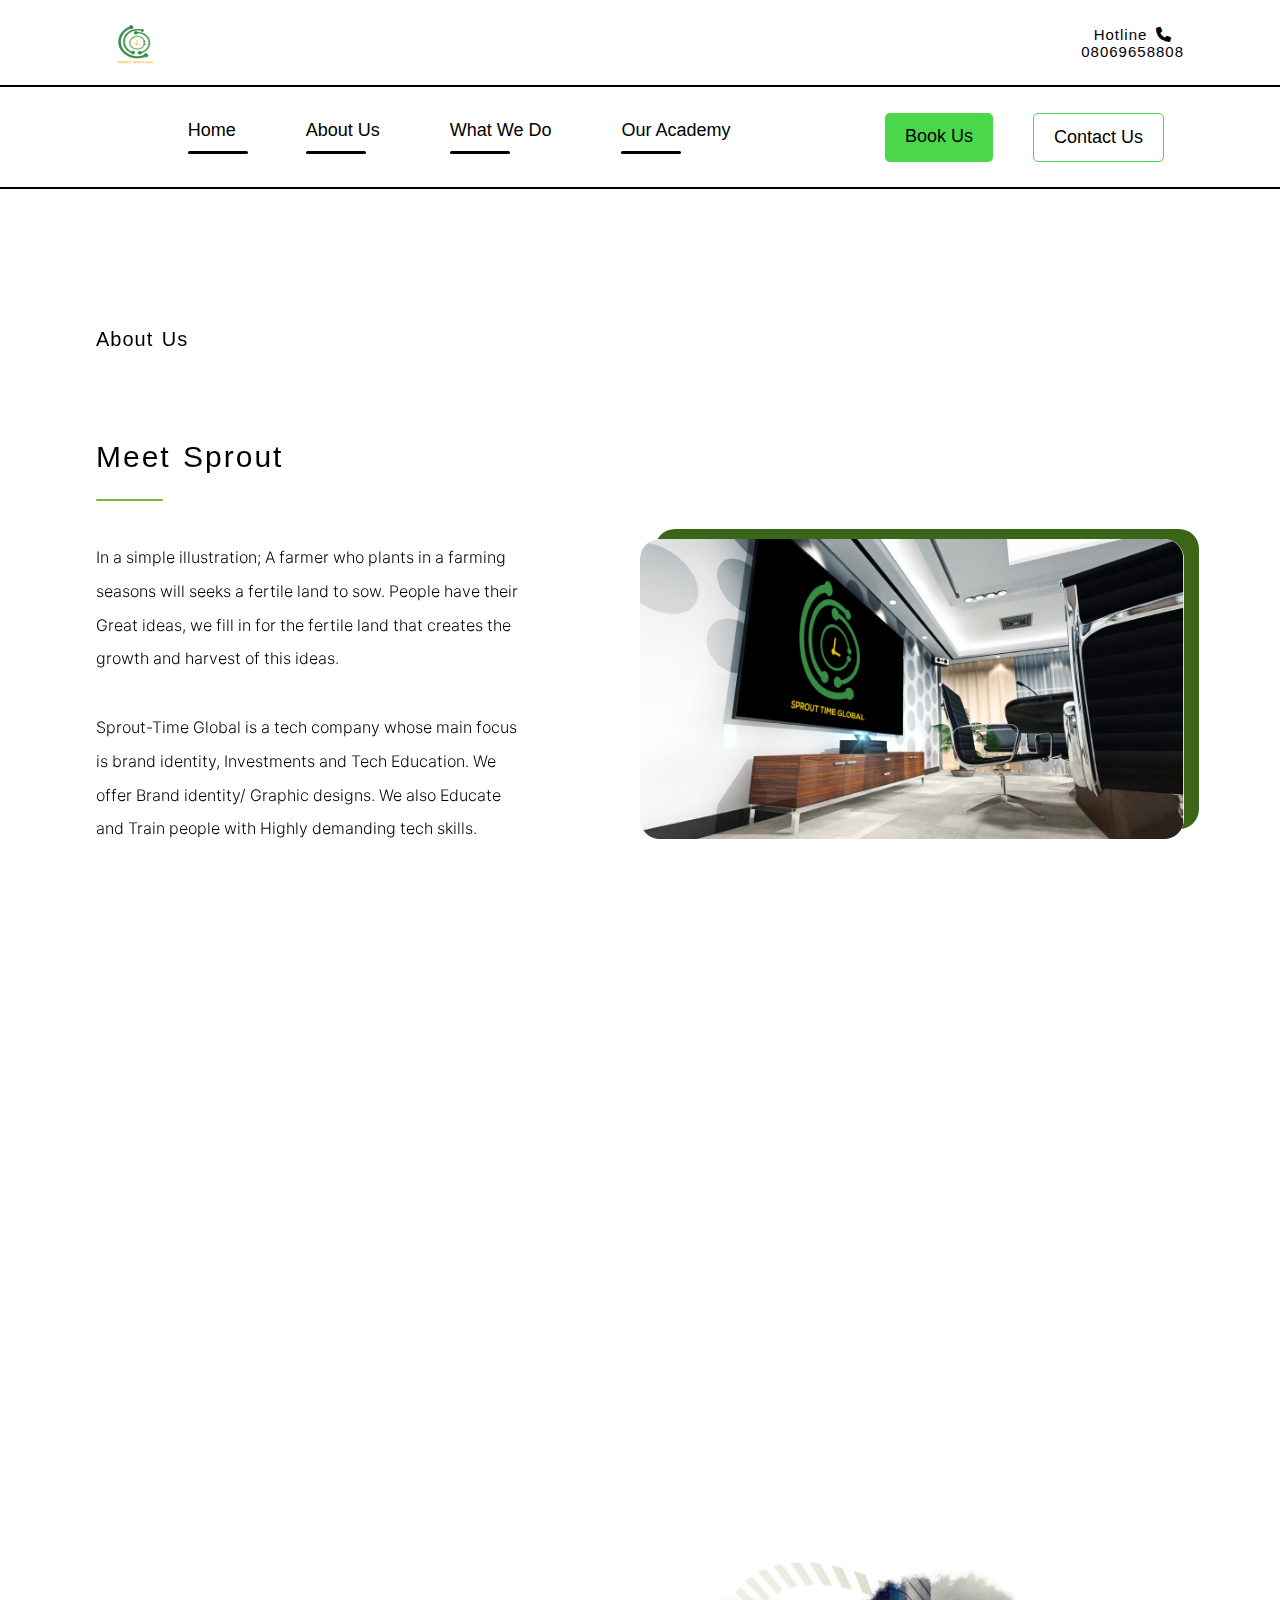
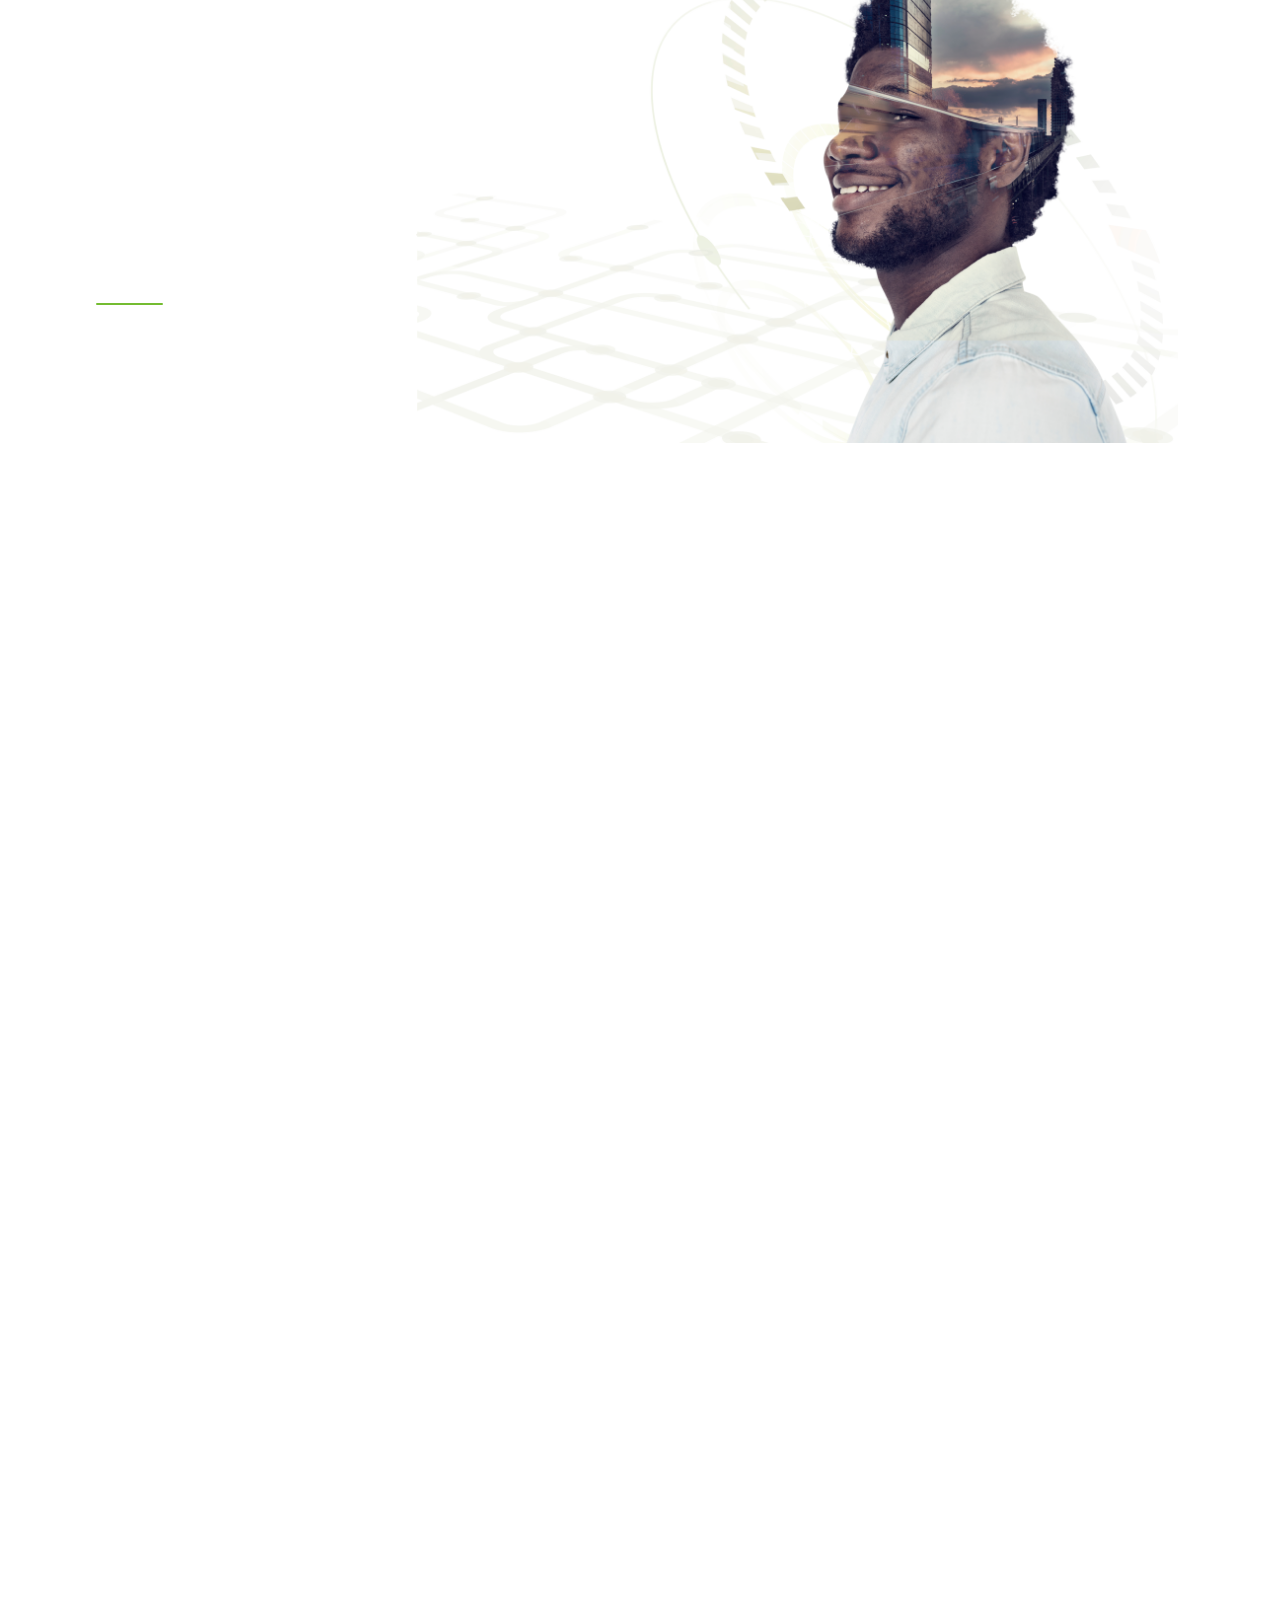
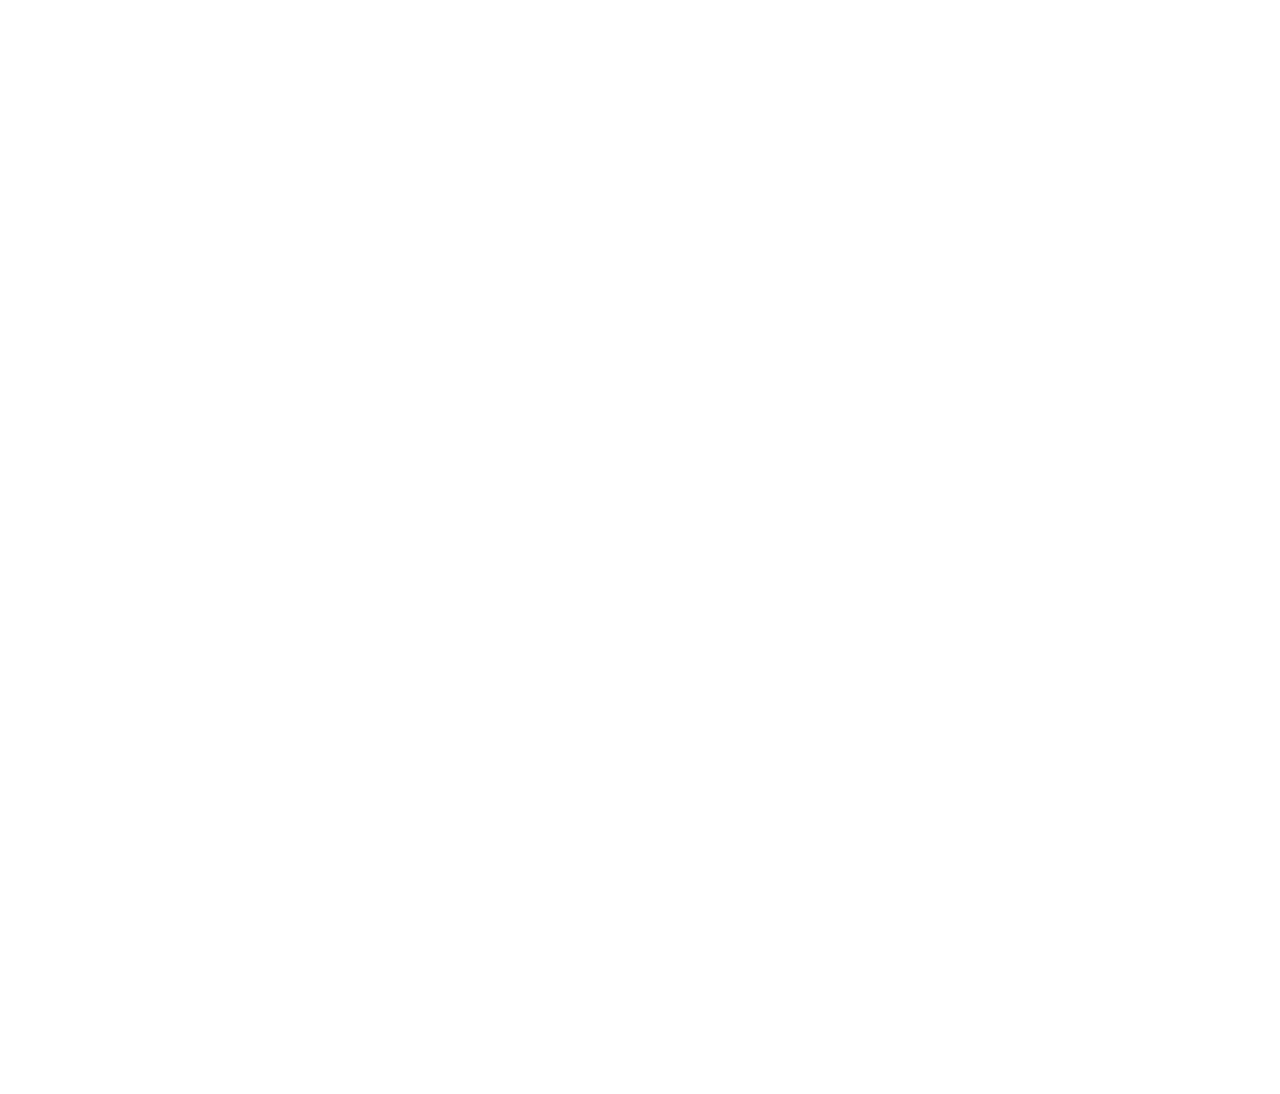
==== commit 92e6f8ef: "Add files via upload" ====
--- a/about-us.html
+++ b/about-us.html
@@ -16,7 +16,7 @@
             <div class="logo-holder-inner">
                 <div class="logo"><img src="assets/img/SPG 11 1.png" alt="" srcset=""></div>
                 <div class="call-details">
-                    <p>hotline <i class="fa-solid fa-phone"></i><br>08038776201</p>
+                    <p>Hotline <i class="fa-solid fa-phone"></i><br>08069658808</p>
                 </div>
             </div>
         </div>
@@ -29,20 +29,20 @@
                         <li><a href="index.html">Home</a><hr id="green-line"></li>
                         <li><a href="about-us.html">About Us</a><hr></li>
                         <li><a href="our-services.html">What We Do</a><hr></li>
-                        <li><a href="test-acedemy.html">Our Academy</a><hr></li>
+                        <li><a href="construction.html">Our Academy</a><hr></li>
                     </ul>
                 </div>
                 <div class="nav-list-item-cont2">
-                        <div class="button" id="btn" onclick="display()"></div>
+                    <div class="button" id="btn" onclick="display()"> <img src="assets/img/strokes.svg" alt=""></div>
                         <ul class="ul-1" id="ul">
                             <li><a href="index.html">Home</a><hr id="green-line"></li>
                             <li><a href="about-us.html">About Us</a><hr></li>
                             <li><a href="our-services.html">What We Do</a><hr></li>
-                            <li><a href="test-acedemy.html">Our Academy</a><hr></li>
+                            <li><a href="construction.html">Our Academy</a><hr></li>
                         </ul>
                 </div>
                 <div class="nav-buttons">
-                    <a href="test-acedemy.html" id="book-us">Book Us</a>
+                    <a href="construction.html" id="book-us">Book Us</a>
                     <a href="contact-us.html" id="contact-us">Contact Us</a>
                 </div>
             </div>
@@ -100,21 +100,21 @@
                 </div>
                 <div class="section4-div-flex">
                     <div class="flex-divs" data-aos="fade-left" data-aos-delay="150" data-aos-duration="1000" data-aos-easing="ease-in-out"data-aos-once="true">
-                        <i class="fa-solid fa-book-open"></i>
+                        <i class="icon1"><img src="assets/img/vector (17).png" alt=""></i>
                         <p>First, we conduct in-depth research on your company, product, or organization to gain a deep understanding of your unique needs and challenges.</p>
                     </div>
                     <div class="flex-divs" data-aos="fade-right" data-aos-delay="150" data-aos-duration="1000" data-aos-easing="ease-in-out"data-aos-once="true">
-                        <i class="fa-solid fa-chalkboard"></i>
+                        <i class="icon2"><img src="assets/img/vector (16).png" alt=""></i>
                         <p>Next, we use this information to brainstorm and whiteboard the most effective strategies for moving forward.</p>
                     </div>
                 </div>
                 <div class="section4-div-flex">
                     <div class="flex-divs" data-aos="fade-left" data-aos-delay="250" data-aos-duration="1000" data-aos-easing="ease-in-out"data-aos-once="true">
-                        <i class="fa-solid fa-book-open"></i>
+                        <i class="icon3"><img src="assets/img/vector (12).png" alt=""></i>
                         <p>Once we have a solid plan in place, we deploy a proven methodology to ensure that all strategies are executed in the most efficient and effective manner possible.</p>
                     </div>
                     <div class="flex-divs" data-aos="fade-right" data-aos-delay="250" data-aos-duration="1000" data-aos-easing="ease-in-out"data-aos-once="true">
-                        <i class="fa-solid fa-chalkboard"></i>
+                        <i class="icon4"><img src="assets/img/Vector (14).png" alt=""></i>
                         <p>We rinse and repeat. This process does the magic for us, we are able to deliver results that help you reach your goals and drive growth</p>
                     </div>
                 </div>
@@ -124,10 +124,10 @@
     <section class="section5" data-aos="fade-down" data-aos-delay="100" data-aos-duration="1000" data-aos-easing="ease-in-out"data-aos-once="true">
         <div class="container">
             <div class="section5-inner">
-                <div class="section5-flex-div">
+                <!-- <div class="section5-flex-div">
                     <div class="flex-img"></div>
                     <div class="flex-text"><p>Lorem ipsum dolor sit amet consectetur adipisicing elit. Autem, accusantium necessitatibus fugiat sed laborum in cupiditate dicta? Error voluptas magnam sit facere magni perspiciatis.</p></div>
-                </div>
+                </div> -->
             </div>
         </div>
     </section>
@@ -146,15 +146,15 @@
                     <div class="info">
                         <h4 data-aos="fade-down" data-aos-delay="100" data-aos-duration="1000" data-aos-easing="ease-in-out"data-aos-once="true">Get in touch with us</h4>
                         <ul>
-                            <li data-aos="fade-down" data-aos-delay="150" data-aos-duration="1000" data-aos-easing="ease-in-out"data-aos-once="true"><i class="fa-solid fa-phone"></i> 830-3904-394</li>
-                            <li data-aos="fade-down" data-aos-delay="200" data-aos-duration="1000" data-aos-easing="ease-in-out"data-aos-once="true"><i class="fa-solid fa-envelope"></i> caleb@gmail.com</li>
-                            <li data-aos="fade-down" data-aos-delay="250" data-aos-duration="1000" data-aos-easing="ease-in-out"data-aos-once="true"><i class="fa-solid fa-location-dot"></i> eyiw,wudedn,hwidw,wud</li>
+                            <li data-aos="fade-down" data-aos-delay="150" data-aos-duration="1000" data-aos-easing="ease-in-out"data-aos-once="true"><i class="fa-solid fa-phone"></i> 08069658808</li>
+                            <li data-aos="fade-down" data-aos-delay="200" data-aos-duration="1000" data-aos-easing="ease-in-out"data-aos-once="true"><i class="fa-solid fa-envelope"></i> Infosproutglobal@gmail.com</li>
+                            <li data-aos="fade-down" data-aos-delay="250" data-aos-duration="1000" data-aos-easing="ease-in-out"data-aos-once="true"><i class="fa-solid fa-location-dot"></i>  Calabar Cross River, Nigeria</li>
                         </ul>
                         <ul class="icons">
-                            <li class="socials" data-aos="fade-right" data-aos-delay="400" data-aos-duration="1000" data-aos-easing="ease-in-out"data-aos-once="true"><a href="#"><i class="fa-brands fa-linkedin"></i></li></a>
-                            <li class="socials" data-aos="fade-right" data-aos-delay="450" data-aos-duration="1000" data-aos-easing="ease-in-out"data-aos-once="true"><a href="#"><i class="fa-brands fa-facebook"></i></li></a>
-                            <li class="socials" data-aos="fade-right" data-aos-delay="500" data-aos-duration="1000" data-aos-easing="ease-in-out"data-aos-once="true"><a href="#"><i class="fa-brands fa-twitter"></i></li></a>
-                            <li class="socials" data-aos="fade-right" data-aos-delay="550" data-aos-duration="1000" data-aos-easing="ease-in-out"data-aos-once="true"><a href="#"><i class="fa-brands fa-instagram"></i></li></a>
+                            <li class="socials" data-aos="fade-right" data-aos-delay="400" data-aos-duration="1000" data-aos-easing="ease-in-out"data-aos-once="true"><a href="https://www.linkedin.com/company/sprout-time-global" target="_blank"><i class="fa-brands fa-linkedin"></i></li></a>
+                            <li class="socials" data-aos="fade-right" data-aos-delay="450" data-aos-duration="1000" data-aos-easing="ease-in-out"data-aos-once="true"><a href="https://www.facebook.com/sprouttimeTech/?mibextid=LQQJ4d>" target="_blank"><i class="fa-brands fa-facebook"></i></li></a>
+                            <li class="socials" data-aos="fade-right" data-aos-delay="500" data-aos-duration="1000" data-aos-easing="ease-in-out"data-aos-once="true"><a href="https://twitter.com/sprouttime_?t=YSCdmmBKe7CvzX72m6NibA&s=08"><i class="fa-brands fa-twitter"></i></li></a>
+                            <li class="socials" data-aos="fade-right" data-aos-delay="550" data-aos-duration="1000" data-aos-easing="ease-in-out"data-aos-once="true"><a href="https://instagram.com/sprouttime_global?igshid=NTc4MTIwNjQ2YQ==" target="_blank"><i class="fa-brands fa-instagram"></i></li></a>
                         </ul>
                     </div>
                     <div class="links1">
@@ -169,19 +169,19 @@
                     <div class="links2">
                         <h4 data-aos="fade-down" data-aos-delay="100" data-aos-duration="1000" data-aos-easing="ease-in-out"data-aos-once="true"><span class="line">Relevant lin</span>ks</h4>
                         <ul>
-                            <li data-aos="fade-down" data-aos-delay="150" data-aos-duration="1000" data-aos-easing="ease-in-out"data-aos-once="true"><a href="construction.html">Our Team</a></li>
+                            <li data-aos="fade-down" data-aos-delay="150" data-aos-duration="1000" data-aos-easing="ease-in-out"data-aos-once="true"><a href="mission-vision.html">Our Values</a></li>
                             <li data-aos="fade-down" data-aos-delay="200" data-aos-duration="1000" data-aos-easing="ease-in-out"data-aos-once="true"><a href="construction.html">Updates</a></li>
                             <li data-aos="fade-down" data-aos-delay="250" data-aos-duration="1000" data-aos-easing="ease-in-out"data-aos-once="true"><a href="about-us.html">How We Work</a></li>
-                            <li data-aos="fade-down" data-aos-delay="300" data-aos-duration="1000" data-aos-easing="ease-in-out"data-aos-once="true"><a href="test-acedemy.html">Book Us Today</a></li>
+                            <li data-aos="fade-down" data-aos-delay="300" data-aos-duration="1000" data-aos-easing="ease-in-out"data-aos-once="true"><a href="construction.html">Book Us Today</a></li>
                         </ul>
                     </div>
                     <div class="links3">
                         <h4 data-aos="fade-down" data-aos-delay="100" data-aos-duration="1000" data-aos-easing="ease-in-out"data-aos-once="true"><span class="line">Our Acede</span>my</h4>
                         <ul>
-                            <li data-aos="fade-down" data-aos-delay="150" data-aos-duration="1000" data-aos-easing="ease-in-out"data-aos-once="true"><a href="test-acedemy.html">Our Acedemy</a></li>
-                            <li data-aos="fade-down" data-aos-delay="200" data-aos-duration="1000" data-aos-easing="ease-in-out"data-aos-once="true"><a href="courses.html">Courses</a></li>
-                            <li data-aos="fade-down" data-aos-delay="250" data-aos-duration="1000" data-aos-easing="ease-in-out"data-aos-once="true"><a href="sign-in.html">Sign In</a></li>
-                            <li data-aos="fade-down" data-aos-delay="300" data-aos-duration="1000" data-aos-easing="ease-in-out"data-aos-once="true"><a href="test-acedemy.html">Register</a></li>
+                            <li data-aos="fade-down" data-aos-delay="150" data-aos-duration="1000" data-aos-easing="ease-in-out"data-aos-once="true"><a href="construction.html">Our Academy</a></li>
+                            <li data-aos="fade-down" data-aos-delay="200" data-aos-duration="1000" data-aos-easing="ease-in-out"data-aos-once="true"><a href="construction.html">Courses</a></li>
+                            <li data-aos="fade-down" data-aos-delay="250" data-aos-duration="1000" data-aos-easing="ease-in-out"data-aos-once="true"><a href="construction.html">Sign In</a></li>
+                            <li data-aos="fade-down" data-aos-delay="300" data-aos-duration="1000" data-aos-easing="ease-in-out"data-aos-once="true"><a href="construction.html">Register</a></li>
                             <li data-aos="fade-down" data-aos-delay="350" data-aos-duration="1000" data-aos-easing="ease-in-out"data-aos-once="true"><a href="faqs.html">FAQs</a></li>
                         </ul>
                     </div>
--- a/assets/css/about-us.css
+++ b/assets/css/about-us.css
@@ -208,7 +208,13 @@
     .button{
         width: 50px;
         height: 50px;
-        background-color: #3B6618;
+        border: 2px solid  rgb(74, 216, 74);
+        border-radius: 10px;
+    }
+    .button img{
+        width: 40px;
+        height: 50px;
+        margin: 0 5px;
     }
     hr{
         display: none;
@@ -414,7 +420,7 @@
     font-weight: 500;
     border-radius: 10px;
     color: white;
-    background-color: #74BC31;;
+    background-color: #74BC31;
     /* border: 2px solid black; */
    /* box-shadow: 0px 2px 5px 0px; */
 }
@@ -693,12 +699,13 @@
     margin-top: 20px;
 }
 .flex-divs i{
-    font-size: 77px;
-    margin-bottom: 50px;
-    color: #74BC31;
-    /* padding: 30px;
-    border-radius: 50%;
-    background-color: rgba(234, 234, 234, 0.437); */
+    width: 77px;
+    height: 77px;
+}
+.flex-divs i img{
+    width: 80px;
+    height: 77px;
+    margin: 20px 0;
 }
 @media (max-width:1480px) {
     .section4-text p{
@@ -1084,4 +1091,4 @@
     .container{
         width: 90%;
     }
-}+}
